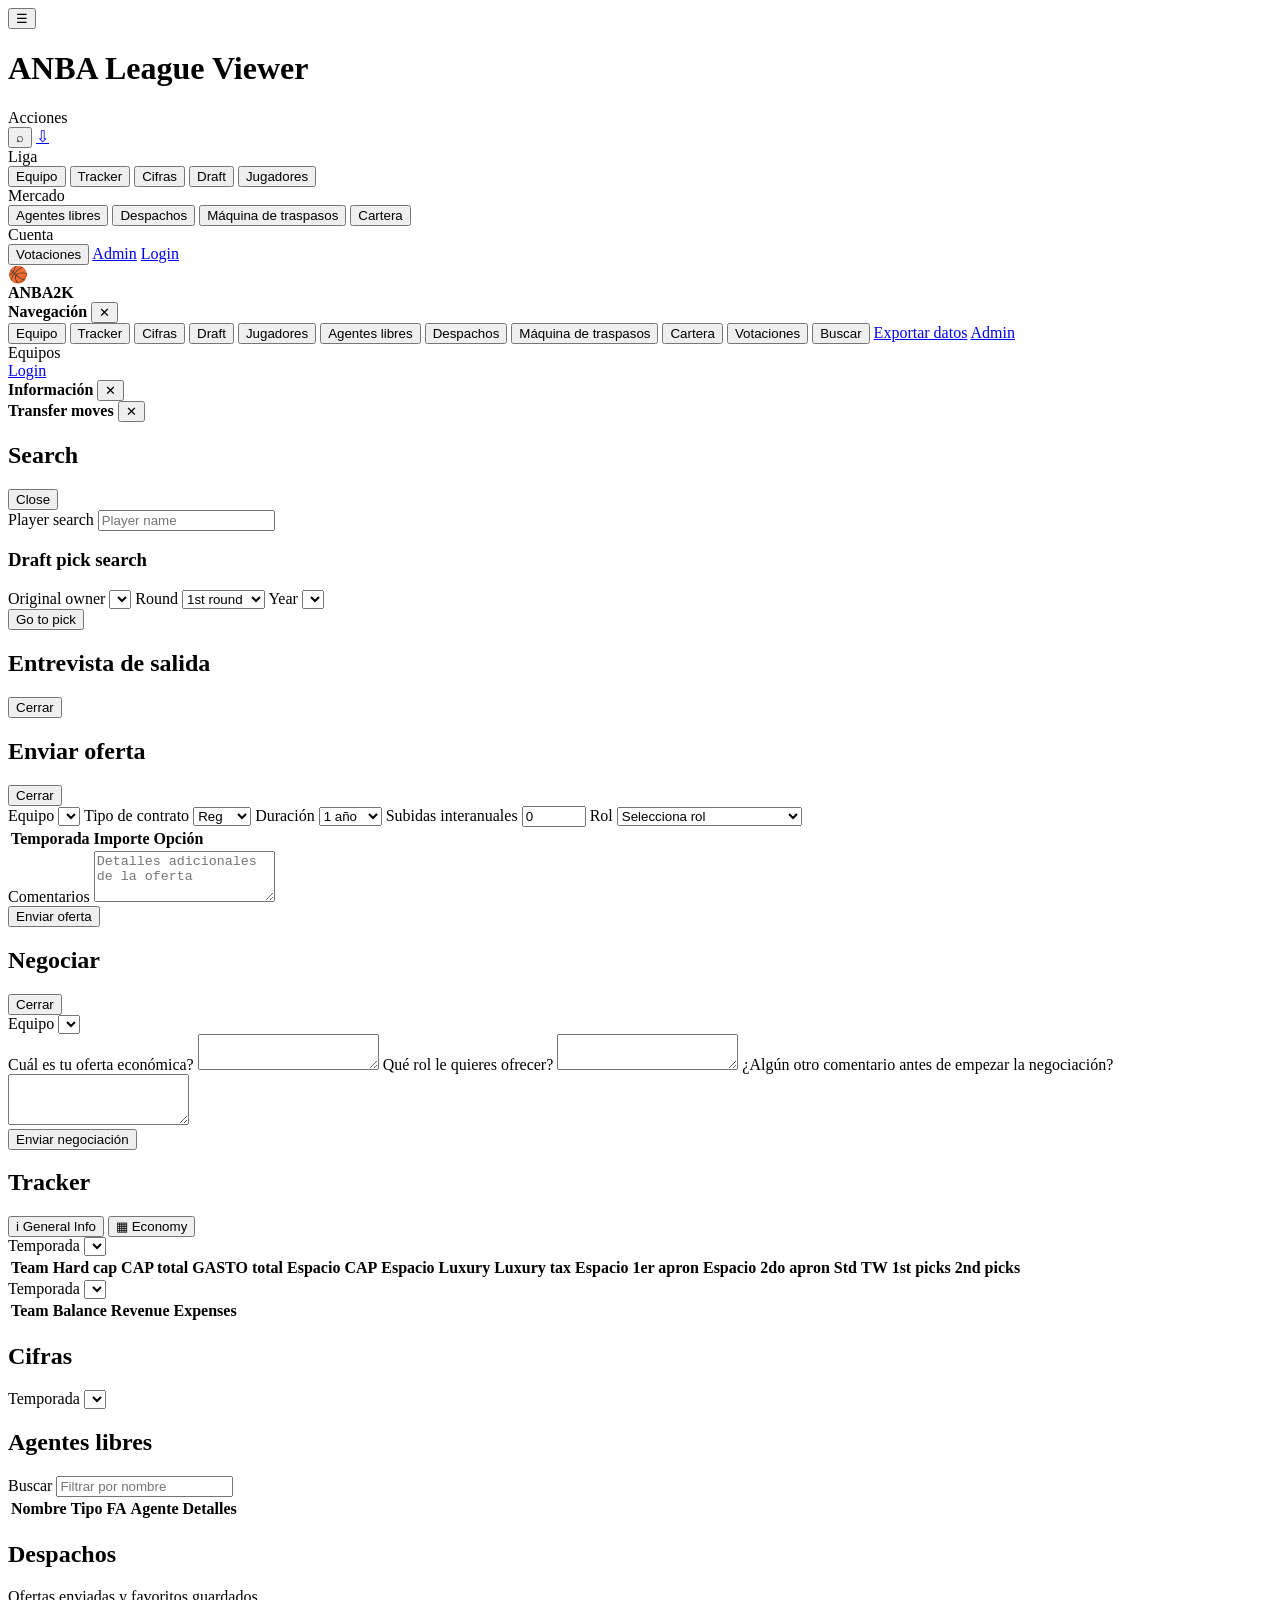
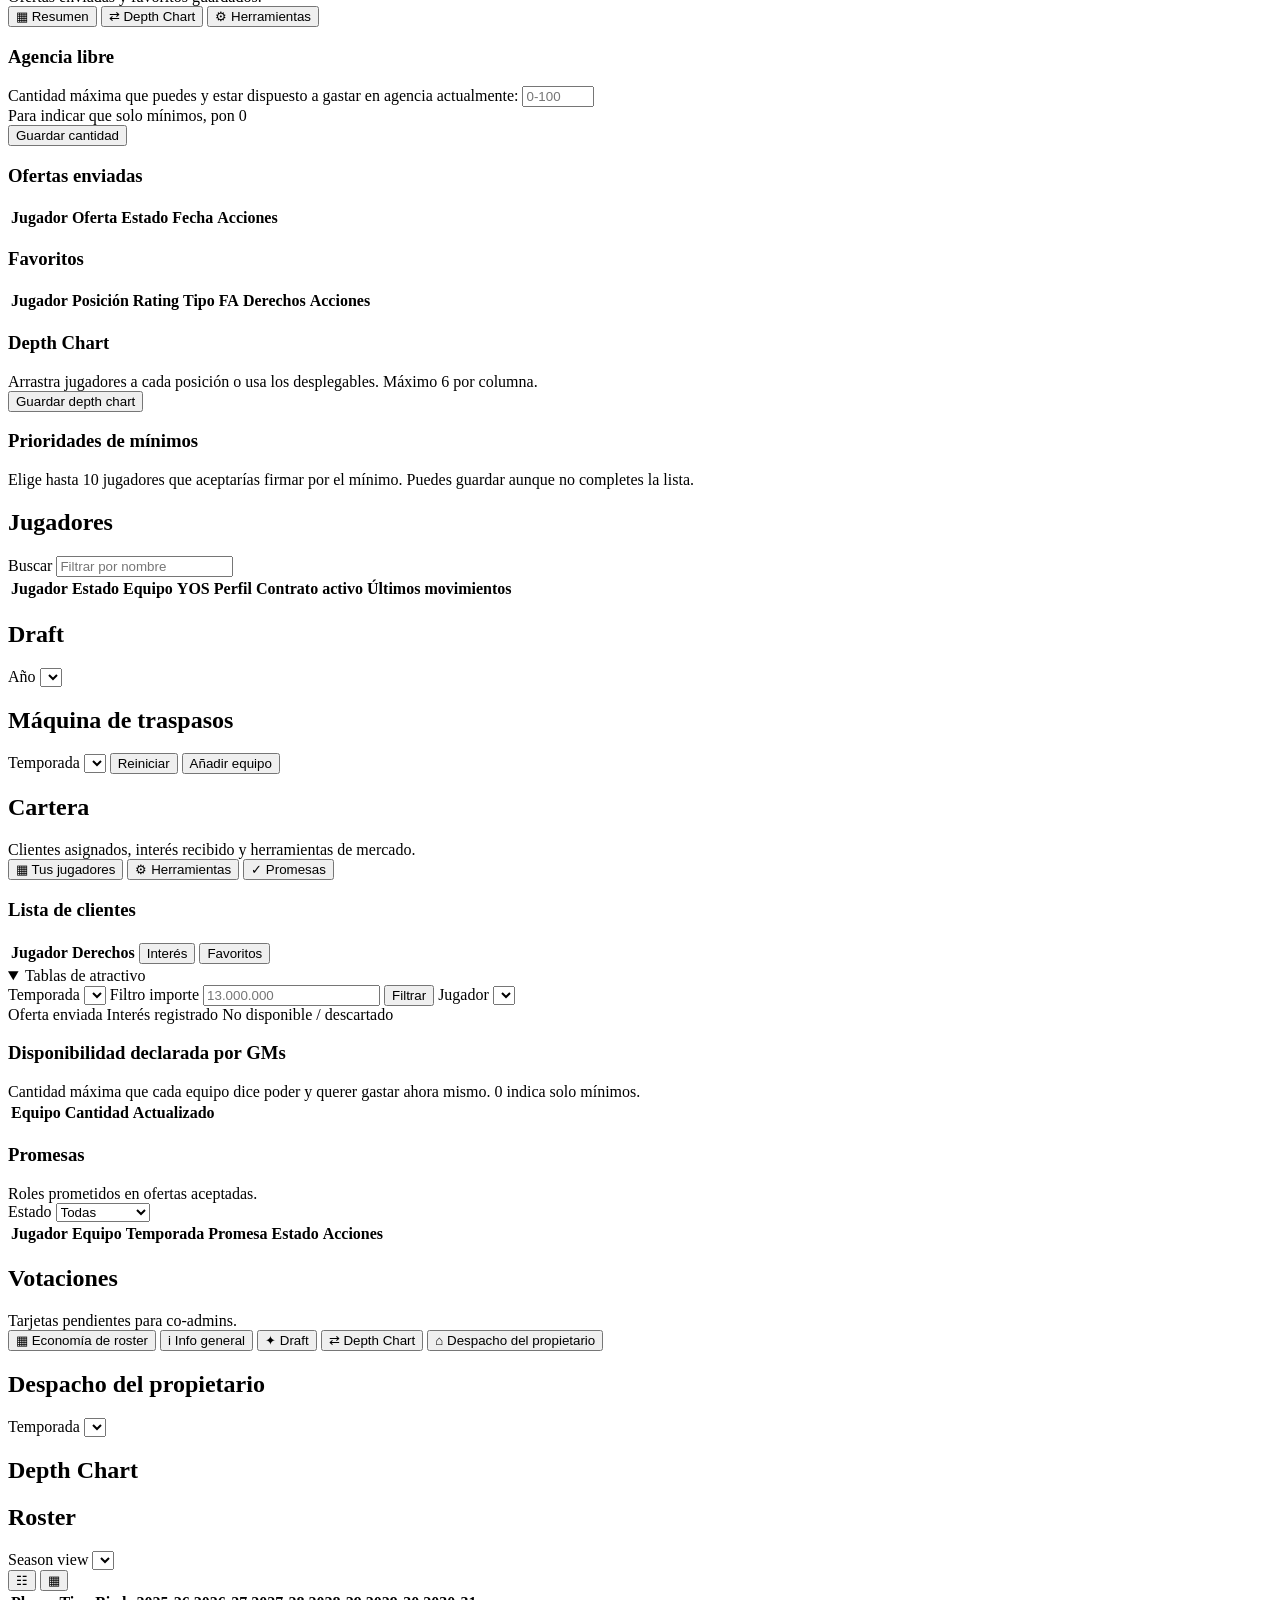
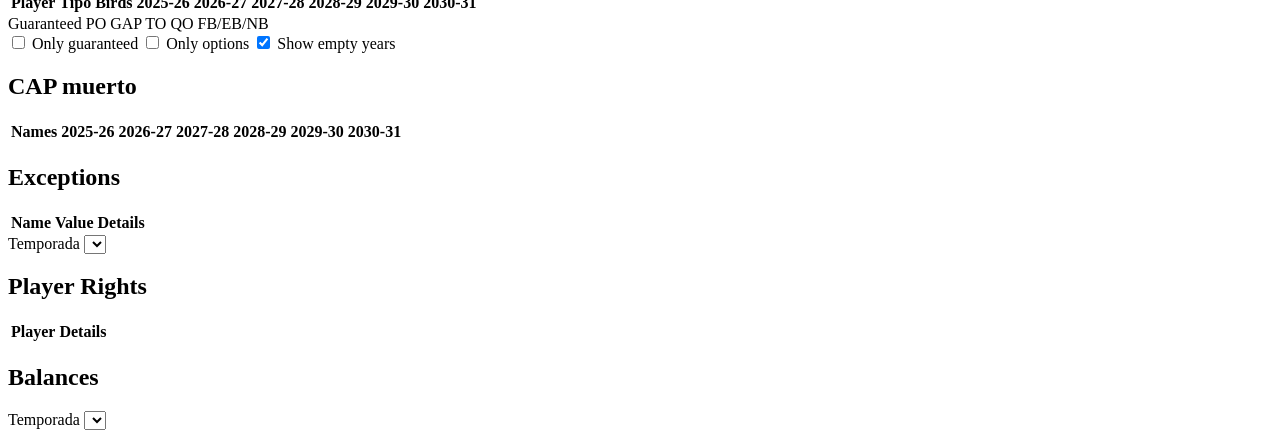
==== web/index.html @ e10dff44 "refactoring finish" ====
<!doctype html>
<html lang="en">
<head>
  <meta charset="utf-8">
  <meta name="viewport" content="width=device-width, initial-scale=1">
  <title>ANBA League Viewer</title>
  <link rel="icon" href="data:image/svg+xml,%3Csvg xmlns='http://www.w3.org/2000/svg' viewBox='0 0 64 64'%3E%3Crect width='64' height='64' rx='12' fill='%23111827'/%3E%3Ctext x='50%25' y='54%25' dominant-baseline='middle' text-anchor='middle' font-family='Arial' font-size='28' font-weight='700' fill='white'%3EAN%3C/text%3E%3C/svg%3E">
  <link rel="stylesheet" href="/styles.css?v=20260703a">
</head>
<body class="app-layout">
  <header>
    <button id="mobileMenuBtn" class="mobile-icon-btn" type="button" aria-label="Open navigation menu" title="Menu">☰</button>
    <div class="page-title-wrap">
      <button id="mobilePrevTeamBtn" class="team-nav-btn mobile-team-nav-btn" type="button" aria-label="Previous team" title="Previous team" hidden>&lsaquo;</button>
      <div class="page-title-text">
        <h1 id="pageTitle">ANBA League Viewer</h1>
        <div id="pageSubtitle" class="page-subtitle section-hidden"></div>
      </div>
      <button id="mobileNextTeamBtn" class="team-nav-btn mobile-team-nav-btn" type="button" aria-label="Next team" title="Next team" hidden>&rsaquo;</button>
    </div>
    <button id="mobileInfoBtn" class="mobile-icon-btn" type="button" aria-label="Team status information" title="Info" hidden>i</button>
    <nav class="controls sidebar-nav" aria-label="Main navigation">
      <div id="capStatusPills" class="top-status-wrap"></div>
      <div class="sidebar-section sidebar-quick-section">
        <div class="sidebar-section-label">Acciones</div>
        <div class="sidebar-quick-actions">
          <button id="openLocatorBtn" class="sidebar-icon-btn" type="button" aria-label="Search players and draft picks" title="Search">⌕</button>
          <a id="downloadLeagueExportBtn" class="sidebar-icon-btn" href="/api/export/league.xlsx" aria-label="Export league spreadsheet" title="Export league spreadsheet" download>⇩</a>
        </div>
      </div>
      <div class="sidebar-section">
        <div class="sidebar-section-label">Liga</div>
        <button id="teamHomeBtn" class="sidebar-nav-item" type="button" data-nav-view="team">Equipo</button>
        <button id="trackerHomeBtn" class="sidebar-nav-item" type="button" data-nav-view="tracker">Tracker</button>
        <button id="figuresHomeBtn" class="sidebar-nav-item" type="button" data-nav-view="figures">Cifras</button>
        <button id="draftHomeBtn" class="sidebar-nav-item" type="button" data-nav-view="draft-order">Draft</button>
        <button id="leaguePlayersHomeBtn" class="sidebar-nav-item" type="button" data-nav-view="league-players">Jugadores</button>
      </div>
      <div class="sidebar-section">
        <div class="sidebar-section-label">Mercado</div>
        <button id="freeAgentsHomeBtn" class="sidebar-nav-item" type="button" data-nav-view="free-agents">Agentes libres</button>
        <button id="gmOfficeHomeBtn" class="sidebar-nav-item section-hidden" type="button" data-nav-view="gm-office">Despachos</button>
        <button id="tradeMachineHomeBtn" class="sidebar-nav-item" type="button" data-nav-view="trade-machine">Máquina de traspasos</button>
        <button id="walletHomeBtn" class="sidebar-nav-item section-hidden" type="button" data-nav-view="wallet">Cartera</button>
      </div>
      <div class="sidebar-section sidebar-account-section">
        <div class="sidebar-section-label">Cuenta</div>
        <button id="coadminVotesHomeBtn" class="sidebar-nav-item section-hidden" type="button" data-nav-view="coadmin-votes">
          Votaciones <span id="coadminVotesBadge" class="nav-badge" hidden>0</span>
        </button>
        <a id="adminLink" href="/admin" class="ghost-link sidebar-nav-item">Admin</a>
        <a id="loginLink" href="/login" class="ghost-link sidebar-nav-item">Login</a>
      </div>
      <div class="sidebar-footer">
        <span id="authBadge"></span>
        <button id="logoutBtn" class="danger sidebar-nav-item" hidden>Logout</button>
      </div>
    </nav>
  </header>
  <div id="mobileSidebarBackdrop" class="mobile-sidebar-backdrop section-hidden" aria-hidden="true">
    <aside id="mobileSidebar" class="mobile-sidebar" aria-label="Navigation menu">
      <div class="mobile-sidebar-brand">
        <div class="mobile-sidebar-brand-mark" aria-hidden="true">🏀</div>
        <div class="mobile-sidebar-brand-text">
          <strong>ANBA<span>2K</span></strong>
        </div>
      </div>
      <div class="mobile-sidebar-head">
        <strong>Navegación</strong>
        <button id="mobileSidebarCloseBtn" class="mobile-icon-btn" type="button" aria-label="Close menu" title="Close">✕</button>
      </div>
      <div class="mobile-sidebar-links">
        <button id="mobileTeamHomeBtn" type="button" class="mobile-nav-btn" data-icon="⌂" data-nav-view="team">Equipo</button>
        <button id="mobileTrackerBtn" type="button" class="mobile-nav-btn" data-icon="▥" data-nav-view="tracker">Tracker</button>
        <button id="mobileFiguresBtn" type="button" class="mobile-nav-btn" data-icon="▦" data-nav-view="figures">Cifras</button>
        <button id="mobileDraftBtn" type="button" class="mobile-nav-btn" data-icon="◈" data-nav-view="draft-order">Draft</button>
        <button id="mobileLeaguePlayersBtn" type="button" class="mobile-nav-btn" data-icon="◎" data-nav-view="league-players">Jugadores</button>
        <button id="mobileFreeAgentsBtn" type="button" class="mobile-nav-btn" data-icon="○" data-nav-view="free-agents">Agentes libres</button>
        <button id="mobileGmOfficeBtn" type="button" class="mobile-nav-btn section-hidden" data-icon="♡" data-nav-view="gm-office">Despachos</button>
        <button id="mobileTradeMachineBtn" type="button" class="mobile-nav-btn" data-icon="⇄" data-nav-view="trade-machine">Máquina de traspasos</button>
        <button id="mobileWalletBtn" type="button" class="mobile-nav-btn section-hidden" data-icon="▣" data-nav-view="wallet">Cartera</button>
        <button id="mobileCoadminVotesBtn" type="button" class="mobile-nav-btn section-hidden" data-icon="★" data-nav-view="coadmin-votes">Votaciones <span id="mobileCoadminVotesBadge" class="nav-badge" hidden>0</span></button>
        <button id="mobileLocatorBtn" type="button" class="mobile-nav-btn" data-icon="⌕">Buscar</button>
        <a id="mobileExportLink" href="/api/export/league.xlsx" class="mobile-nav-link" data-icon="⇩" download>Exportar datos</a>
        <a id="mobileAdminLink" href="/admin" class="mobile-nav-link" data-icon="⚙">Admin</a>
      </div>
      <div class="mobile-sidebar-team-title">Equipos</div>
      <div id="mobileTeamGrid" class="mobile-team-grid"></div>
      <div class="mobile-sidebar-auth">
        <a id="mobileLoginLink" href="/login" class="mobile-nav-link mobile-auth-link" data-icon="→">Login</a>
        <button id="mobileLogoutBtn" type="button" class="danger mobile-nav-btn mobile-auth-link" data-icon="↗" hidden>Logout</button>
      </div>
    </aside>
  </div>
  <div id="mobileInfoBackdrop" class="mobile-sidebar-backdrop section-hidden" aria-hidden="true">
    <aside class="mobile-sidebar mobile-info-panel" aria-label="Team status information">
      <div class="mobile-sidebar-head">
        <strong>Información</strong>
        <button id="mobileInfoCloseBtn" class="mobile-icon-btn" type="button" aria-label="Close information" title="Close">✕</button>
      </div>
      <div id="mobileInfoList" class="mobile-info-list"></div>
    </aside>
  </div>
  <div id="moveLogBackdrop" class="mobile-sidebar-backdrop section-hidden" aria-hidden="true">
    <aside class="mobile-sidebar mobile-info-panel move-log-panel" aria-label="Transfer move log">
      <div class="mobile-sidebar-head">
        <strong id="moveLogTitle">Transfer moves</strong>
        <button id="moveLogCloseBtn" class="mobile-icon-btn" type="button" aria-label="Close transfer move log" title="Close">✕</button>
      </div>
      <div id="moveLogList" class="mobile-info-list move-log-list"></div>
    </aside>
  </div>
  <div id="locatorModal" class="modal-backdrop section-hidden" role="dialog" aria-modal="true" aria-labelledby="locatorModalTitle">
    <div class="modal-card locator-modal">
      <div class="modal-header">
        <h2 id="locatorModalTitle">Search</h2>
        <button id="locatorCloseBtn" type="button" class="danger">Close</button>
      </div>
      <div class="locator-content">
        <label class="locator-search-label" for="locatorSearchInput">Player search</label>
        <input id="locatorSearchInput" class="locator-search-input" type="search" autocomplete="off" placeholder="Player name">
        <div id="locatorResults" class="locator-results"></div>
        <div class="locator-draft-panel">
          <h3>Draft pick search</h3>
          <div class="locator-draft-grid">
            <label for="locatorDraftOwner">Original owner</label>
            <select id="locatorDraftOwner"></select>
            <label for="locatorDraftRound">Round</label>
            <select id="locatorDraftRound">
              <option value="1st">1st round</option>
              <option value="2nd">2nd round</option>
            </select>
            <label for="locatorDraftYear">Year</label>
            <select id="locatorDraftYear"></select>
          </div>
          <div class="locator-draft-actions">
            <button id="locatorDraftGoBtn" type="button">Go to pick</button>
            <div id="locatorDraftStatus" class="locator-status" aria-live="polite"></div>
          </div>
        </div>
      </div>
    </div>
  </div>
  <div id="ownerExitModal" class="modal-backdrop section-hidden" role="dialog" aria-modal="true" aria-labelledby="ownerExitModalTitle">
    <div class="modal-card owner-exit-modal">
      <div class="modal-header">
        <h2 id="ownerExitModalTitle">Entrevista de salida</h2>
        <button id="ownerExitCloseBtn" type="button" class="danger">Cerrar</button>
      </div>
      <div id="ownerExitModalContent" class="owner-exit-modal-content"></div>
    </div>
  </div>
  <div id="freeAgentOfferModal" class="modal-backdrop section-hidden" role="dialog" aria-modal="true" aria-labelledby="freeAgentOfferTitle">
    <div class="modal-card free-agent-action-modal">
      <div class="modal-header">
        <h2 id="freeAgentOfferTitle">Enviar oferta</h2>
        <button id="freeAgentOfferCloseBtn" type="button" class="danger">Cerrar</button>
      </div>
      <div class="free-agent-action-summary" id="freeAgentOfferSummary"></div>
      <div class="sign-free-agent-grid">
        <label for="freeAgentOfferTeam">Equipo</label>
        <select id="freeAgentOfferTeam"></select>
        <label for="freeAgentOfferType">Tipo de contrato</label>
        <select id="freeAgentOfferType">
          <option value="Reg">Reg</option>
          <option value="Min">Min</option>
          <option value="Max">Max</option>
          <option value="Mid">Mid</option>
          <option value="TMid">TMid</option>
          <option value="Bi">Bi</option>
          <option value="Room">Room</option>
          <option value="TW">TW</option>
          <option value="R">R</option>
          <option value="R(2)">R(2)</option>
          <option value="E10">E10</option>
        </select>
        <label for="freeAgentOfferYears">Duración</label>
        <select id="freeAgentOfferYears">
          <option value="1">1 año</option>
          <option value="2">2 años</option>
          <option value="3">3 años</option>
          <option value="4">4 años</option>
          <option value="5">5 años</option>
        </select>
        <label for="freeAgentOfferRaisePct">Subidas interanuales</label>
        <input id="freeAgentOfferRaisePct" type="number" min="-8" max="8" step="0.5" value="0">
        <label for="freeAgentOfferRole">Rol</label>
        <select id="freeAgentOfferRole">
          <option value="">Selecciona rol</option>
          <option value="Titular">Titular</option>
          <option value="Sexto hombre">Sexto hombre</option>
          <option value="Minutos de rotación (10-20)">Minutos de rotación (10-20)</option>
          <option value="Minutos de rotación (0-9)">Minutos de rotación (0-9)</option>
          <option value="Fuera de la rotación">Fuera de la rotación</option>
        </select>
      </div>
      <div class="table-wrap sign-free-agent-years-wrap">
        <table id="freeAgentOfferYearsTable">
          <thead>
            <tr>
              <th>Temporada</th>
              <th>Importe</th>
              <th>Opción</th>
            </tr>
          </thead>
          <tbody></tbody>
        </table>
      </div>
      <div id="freeAgentOfferValidation" class="offer-validation-alert section-hidden" role="alert"></div>
      <label class="free-agent-action-notes" for="freeAgentOfferNotes">
        <span>Comentarios</span>
        <textarea id="freeAgentOfferNotes" rows="3" placeholder="Detalles adicionales de la oferta"></textarea>
      </label>
      <div id="freeAgentOfferStatus" class="locator-status" aria-live="polite"></div>
      <div class="trade-actions">
        <button id="freeAgentOfferSubmitBtn" type="button">Enviar oferta</button>
      </div>
    </div>
  </div>
  <div id="freeAgentNegotiateModal" class="modal-backdrop section-hidden" role="dialog" aria-modal="true" aria-labelledby="freeAgentNegotiateTitle">
    <div class="modal-card free-agent-action-modal">
      <div class="modal-header">
        <h2 id="freeAgentNegotiateTitle">Negociar</h2>
        <button id="freeAgentNegotiateCloseBtn" type="button" class="danger">Cerrar</button>
      </div>
      <div class="free-agent-action-summary" id="freeAgentNegotiateSummary"></div>
      <div class="sign-free-agent-grid">
        <label for="freeAgentNegotiateTeam">Equipo</label>
        <select id="freeAgentNegotiateTeam"></select>
      </div>
      <label class="free-agent-action-notes" for="freeAgentNegotiateEconomic">
        <span>Cuál es tu oferta económica?</span>
        <textarea id="freeAgentNegotiateEconomic" rows="2"></textarea>
      </label>
      <label class="free-agent-action-notes" for="freeAgentNegotiateRole">
        <span>Qué rol le quieres ofrecer?</span>
        <textarea id="freeAgentNegotiateRole" rows="2"></textarea>
      </label>
      <label class="free-agent-action-notes" for="freeAgentNegotiateComments">
        <span>¿Algún otro comentario antes de empezar la negociación?</span>
        <textarea id="freeAgentNegotiateComments" rows="3"></textarea>
      </label>
      <div id="freeAgentNegotiateStatus" class="locator-status" aria-live="polite"></div>
      <div class="trade-actions">
        <button id="freeAgentNegotiateSubmitBtn" type="button">Enviar negociación</button>
      </div>
    </div>
  </div>
  <section class="team-strip-section">
    <div class="page-shell">
      <div class="team-strip-nav">
        <button id="desktopPrevTeamBtn" class="team-nav-btn team-strip-nav-btn" type="button" aria-label="Previous team" title="Previous team" hidden>&lsaquo;</button>
        <div id="teamStrip" class="team-strip" aria-label="Team selector"></div>
        <button id="desktopNextTeamBtn" class="team-nav-btn team-strip-nav-btn" type="button" aria-label="Next team" title="Next team" hidden>&rsaquo;</button>
      </div>
    </div>
  </section>
  <main class="page-shell">
    <section id="gmNotificationsPanel" class="gm-notifications-panel section-hidden" aria-live="polite"></section>
    <section id="trackerSection">
      <h2>Tracker</h2>
      <nav id="trackerTabs" class="team-tabs tracker-tabs" role="tablist" aria-label="Tracker sections">
        <button type="button" class="team-tab-btn tracker-tab-btn is-active" data-tracker-tab="general" role="tab" aria-selected="true">
          <span class="team-tab-icon" aria-hidden="true">i</span>
          <span>General Info</span>
        </button>
        <button type="button" class="team-tab-btn tracker-tab-btn" data-tracker-tab="economy" role="tab" aria-selected="false">
          <span class="team-tab-icon" aria-hidden="true">▦</span>
          <span>Economy</span>
        </button>
      </nav>
      <div id="trackerGeneralPanel" class="tracker-tab-panel">
        <div class="section-actions tracker-toolbar">
          <label class="season-view-control" for="trackerSeasonSelect">
            <span>Temporada</span>
            <select id="trackerSeasonSelect"></select>
          </label>
        </div>
        <div class="table-wrap">
          <table id="trackerTable">
            <thead>
              <tr>
                <th data-sort="team_code">Team</th>
                <th data-sort="apron_hard_cap">Hard cap</th>
                <th data-sort="cap_total" title="CAP TOTAL incluye: salarios de jugadores, CAP muerto, retirados bajo contrato, cap holds activos y, en modo agencia libre, el Open Roster Spot Cap Hold si el equipo no llega a 12 huecos computables. Cuando el modo agencia libre está desactivado, si el equipo queda por debajo del Salary Floor, el CAP TOTAL sube hasta ese mínimo. Excluye: cap holds renunciados, contratos Two-Way, cap holds Two-Way y contratos Exhibit 10.">CAP total</th>
                <th data-sort="gasto_total">GASTO total</th>
                <th data-sort="espacio_cap">Espacio CAP</th>
                <th data-sort="espacio_luxury">Espacio Luxury</th>
                <th data-sort="luxury_tax">Luxury tax</th>
                <th data-sort="espacio_1er_apron" title="Cuenta del APRON = Team Salary sin cap holds. Incluye salarios de jugadores, CAP muerto y el ajuste 0-1 YOS cuando aplica: si un jugador con 0 o 1 año de servicio firma como agente libre, cuenta como mínimo de 2 YOS si su salario queda por debajo. Excluye cap holds, Two-Way y Exhibit 10.">Espacio 1er apron</th>
                <th data-sort="espacio_2do_apron" title="Cuenta del APRON = Team Salary sin cap holds. Incluye salarios de jugadores, CAP muerto y el ajuste 0-1 YOS cuando aplica: si un jugador con 0 o 1 año de servicio firma como agente libre, cuenta como mínimo de 2 YOS si su salario queda por debajo. Excluye cap holds, Two-Way y Exhibit 10.">Espacio 2do apron</th>
                <th data-sort="roster_standard_count">Std</th>
                <th data-sort="roster_two_way_count">TW</th>
                <th data-sort="draft_first_count">1st picks</th>
                <th data-sort="draft_second_count">2nd picks</th>
              </tr>
            </thead>
            <tbody></tbody>
          </table>
        </div>
      </div>
      <div id="trackerEconomyPanel" class="tracker-tab-panel section-hidden">
        <div class="section-actions tracker-economy-toolbar">
          <label class="season-view-control" for="trackerEconomySeasonSelect">
            <span>Temporada</span>
            <select id="trackerEconomySeasonSelect"></select>
          </label>
        </div>
        <div class="table-wrap">
          <table id="trackerEconomyTable">
            <thead>
              <tr>
                <th data-sort="team_code">Team</th>
                <th data-sort="balance">Balance</th>
                <th data-sort="revenue">Revenue</th>
                <th data-sort="expenses">Expenses</th>
              </tr>
            </thead>
            <tbody></tbody>
          </table>
        </div>
      </div>
    </section>

    <section id="figuresSection" class="section-hidden">
      <div class="section-head figures-section-head">
        <div>
          <h2>Cifras</h2>
        </div>
        <div class="section-actions">
          <label class="season-view-control" for="figuresSeasonSelect">
            <span>Temporada</span>
            <select id="figuresSeasonSelect"></select>
          </label>
        </div>
      </div>
      <div id="figuresBoard" class="figures-board"></div>
    </section>

    <section id="freeAgentsSection" class="section-hidden">
      <h2>Agentes libres</h2>
      <div id="waiversPanel"></div>
      <div class="free-agent-toolbar">
        <label class="free-agent-search-control">
          <span>Buscar</span>
          <input id="freeAgentSearchInput" type="search" placeholder="Filtrar por nombre">
        </label>
      </div>
      <div id="freeAgentFilterBar" class="table-filter-bar" aria-label="Filtros de agentes libres"></div>
      <div class="table-wrap">
        <table id="freeAgentsTable">
          <thead>
            <tr>
              <th data-sort="name" data-free-agent-primary-sort="1">Nombre</th>
              <th data-sort="free_agent_type">Tipo FA</th>
              <th data-sort="agent">Agente</th>
              <th data-sort="notes">Detalles</th>
            </tr>
          </thead>
          <tbody></tbody>
        </table>
      </div>
    </section>

    <section id="gmOfficeSection" class="gm-office-section section-hidden">
      <div class="section-head">
        <div>
          <h2>Despachos</h2>
          <div id="gmOfficeSubtitle" class="section-subtitle">Ofertas enviadas y favoritos guardados.</div>
        </div>
      </div>
      <nav id="gmOfficeTabs" class="team-tabs gm-office-tabs" role="tablist" aria-label="Despachos">
        <button type="button" class="team-tab-btn is-active" data-gm-office-tab="overview" role="tab" aria-selected="true">
          <span class="team-tab-icon" aria-hidden="true">▦</span>
          <span>Resumen</span>
        </button>
        <button type="button" class="team-tab-btn" data-gm-office-tab="depth-chart" role="tab" aria-selected="false">
          <span class="team-tab-icon" aria-hidden="true">⇄</span>
          <span>Depth Chart</span>
        </button>
        <button type="button" class="team-tab-btn" data-gm-office-tab="tools" role="tab" aria-selected="false">
          <span class="team-tab-icon" aria-hidden="true">⚙</span>
          <span>Herramientas</span>
        </button>
      </nav>
      <div id="gmOfficeOverviewPanel" class="gm-office-tab-panel">
        <section class="gm-office-panel gm-office-spending-panel">
          <h3>Agencia libre</h3>
          <label class="gm-office-spending-control" for="gmOfficeSpendingLimitInput">
            <span>Cantidad máxima que puedes y estar dispuesto a gastar en agencia actualmente:</span>
            <input id="gmOfficeSpendingLimitInput" type="number" min="0" max="100" step="0.1" inputmode="decimal" placeholder="0-100">
          </label>
          <div class="gm-office-spending-note">Para indicar que solo mínimos, pon 0</div>
          <div class="gm-office-spending-actions">
            <button id="gmOfficeSpendingLimitSaveBtn" type="button">Guardar cantidad</button>
            <div id="gmOfficeSpendingLimitStatus" class="gm-office-status" aria-live="polite"></div>
          </div>
        </section>
        <section class="gm-office-panel">
          <h3>Ofertas enviadas</h3>
          <div id="gmOfficeOffersStatus" class="gm-office-status" aria-live="polite"></div>
          <div class="table-wrap">
            <table id="gmOfficeOffersTable" class="gm-office-table">
              <thead>
                <tr>
                  <th>Jugador</th>
                  <th>Oferta</th>
                  <th>Estado</th>
                  <th>Fecha</th>
                  <th>Acciones</th>
                </tr>
              </thead>
              <tbody></tbody>
            </table>
          </div>
        </section>
        <section class="gm-office-panel">
          <h3>Favoritos</h3>
          <div id="gmOfficeFavoritesStatus" class="gm-office-status" aria-live="polite"></div>
          <div class="table-wrap">
            <table id="gmOfficeFavoritesTable" class="gm-office-table">
              <thead>
                <tr>
                  <th>Jugador</th>
                  <th>Posición</th>
                  <th>Rating</th>
                  <th>Tipo FA</th>
                  <th>Derechos</th>
                  <th>Acciones</th>
                </tr>
              </thead>
              <tbody></tbody>
            </table>
          </div>
        </section>
      </div>
      <div id="gmOfficeDepthChartPanel" class="gm-office-tab-panel section-hidden">
        <section class="gm-office-panel">
          <div class="section-head compact">
            <div>
              <h3>Depth Chart</h3>
              <div class="section-subtitle">Arrastra jugadores a cada posición o usa los desplegables. Máximo 6 por columna.</div>
            </div>
            <div class="section-actions">
              <button id="gmOfficeDepthChartSaveBtn" type="button">Guardar depth chart</button>
            </div>
          </div>
          <div id="gmOfficeDepthChartStatus" class="gm-office-status" aria-live="polite"></div>
          <div id="gmOfficeDepthChartEditor"></div>
        </section>
      </div>
      <div id="gmOfficeToolsPanel" class="gm-office-tab-panel section-hidden">
        <section class="gm-office-panel">
          <div class="section-head compact">
            <div>
              <h3>Prioridades de mínimos</h3>
              <div class="section-subtitle">Elige hasta 10 jugadores que aceptarías firmar por el mínimo. Puedes guardar aunque no completes la lista.</div>
            </div>
          </div>
          <div id="gmOfficeMinimumTargetsStatus" class="gm-office-status" aria-live="polite"></div>
          <div id="gmOfficeMinimumTargetsEditor"></div>
        </section>
      </div>
    </section>

    <section id="leaguePlayersSection" class="section-hidden">
      <h2>Jugadores</h2>
      <div class="free-agent-toolbar">
        <label class="free-agent-search-control">
          <span>Buscar</span>
          <input id="leaguePlayerSearchInput" type="search" placeholder="Filtrar por nombre">
        </label>
      </div>
      <div id="leaguePlayerFilterBar" class="table-filter-bar" aria-label="Filtros de jugadores"></div>
      <div class="table-wrap">
        <table id="leaguePlayersTable">
          <thead>
            <tr>
              <th data-sort="name">Jugador</th>
              <th data-sort="status_label">Estado</th>
              <th data-sort="team_code">Equipo</th>
              <th data-sort="experience_years">YOS</th>
              <th>Perfil</th>
              <th data-sort="active_contract_summary">Contrato activo</th>
              <th>Últimos movimientos</th>
            </tr>
          </thead>
          <tbody></tbody>
        </table>
      </div>
    </section>

    <section id="draftOrderSection" class="draft-order-section section-hidden">
      <div class="section-head">
        <div>
          <h2>Draft</h2>
          <div id="draftOrderSubtitle" class="section-subtitle"></div>
        </div>
        <div class="section-actions">
          <label class="season-view-control" for="draftYearSelect">
            <span>Año</span>
            <select id="draftYearSelect"></select>
          </label>
        </div>
      </div>
      <div id="draftLivePanel" class="draft-live-panel section-hidden"></div>
      <div id="draftOrderBoard" class="draft-order-board"></div>
    </section>

    <section id="tradeMachineSection" class="trade-machine-section section-hidden">
      <div class="section-head trade-machine-head">
        <div>
          <h2>Máquina de traspasos</h2>
          <div id="tradeMachineStatus" class="trade-machine-status" aria-live="polite"></div>
        </div>
        <div class="section-actions trade-machine-actions">
          <label class="season-view-control" for="tradeMachineSeasonSelect">
            <span>Temporada</span>
            <select id="tradeMachineSeasonSelect"></select>
          </label>
          <button id="tradeMachineResetBtn" type="button">Reiniciar</button>
          <button id="tradeMachineAddTeamBtn" type="button">Añadir equipo</button>
        </div>
      </div>
      <div id="tradeMachineTeams" class="trade-machine-grid"></div>
      <aside id="tradeMachineResults" class="trade-machine-results" aria-live="polite"></aside>
    </section>

    <section id="walletSection" class="wallet-section section-hidden">
      <div class="section-head wallet-head">
        <div>
          <h2>Cartera</h2>
          <div class="section-subtitle">Clientes asignados, interés recibido y herramientas de mercado.</div>
        </div>
      </div>
      <nav id="walletTabs" class="team-tabs wallet-tabs" role="tablist" aria-label="Cartera">
        <button type="button" class="team-tab-btn wallet-tab-btn is-active" data-wallet-tab="clients" role="tab" aria-selected="true">
          <span class="team-tab-icon" aria-hidden="true">▦</span>
          <span>Tus jugadores</span>
        </button>
        <button type="button" class="team-tab-btn wallet-tab-btn" data-wallet-tab="tools" role="tab" aria-selected="false">
          <span class="team-tab-icon" aria-hidden="true">⚙</span>
          <span>Herramientas</span>
        </button>
        <button type="button" class="team-tab-btn wallet-tab-btn" data-wallet-tab="promises" role="tab" aria-selected="false">
          <span class="team-tab-icon" aria-hidden="true">✓</span>
          <span>Promesas</span>
        </button>
      </nav>
      <div id="walletClientsPanel" class="wallet-tab-panel">
        <section class="wallet-clients-panel">
          <div class="wallet-clients-head">
            <div>
              <h3>Lista de clientes</h3>
              <div id="walletAgentLabel" class="section-subtitle"></div>
            </div>
            <div id="walletClientsPaginationTop" class="wallet-pagination"></div>
          </div>
          <div id="walletClientsStatus" class="wallet-status" aria-live="polite"></div>
          <div class="table-wrap wallet-clients-wrap">
            <table id="walletClientsTable" class="wallet-clients-table">
              <thead>
                <tr>
                  <th>Jugador</th>
                  <th>Derechos</th>
                  <th><button type="button" class="wallet-sort-btn" data-wallet-sort="interest_count">Interés</button></th>
                  <th><button type="button" class="wallet-sort-btn" data-wallet-sort="favorite_count">Favoritos</button></th>
                </tr>
              </thead>
              <tbody></tbody>
            </table>
          </div>
          <div id="walletClientsPaginationBottom" class="wallet-pagination"></div>
        </section>
      </div>
      <div id="walletToolsPanel" class="wallet-tab-panel wallet-tools-panel section-hidden">
        <details class="wallet-match-tool wallet-appeal-tool" open>
          <summary>Tablas de atractivo</summary>
          <div class="section-actions wallet-actions">
            <label class="season-view-control" for="walletSeasonSelect">
              <span>Temporada</span>
              <select id="walletSeasonSelect"></select>
            </label>
            <label class="wallet-amount-control" for="walletAmountInput">
              <span>Filtro importe</span>
              <input id="walletAmountInput" type="text" inputmode="decimal" placeholder="13.000.000">
            </label>
            <button id="walletSearchBtn" type="button">Filtrar</button>
            <label class="season-view-control" for="walletAppealPlayerSelect">
              <span>Jugador</span>
              <select id="walletAppealPlayerSelect"></select>
            </label>
            <div class="wallet-appeal-legend" aria-label="Leyenda">
              <span class="wallet-appeal-legend-item wallet-appeal-legend-item--offer">Oferta enviada</span>
              <span class="wallet-appeal-legend-item wallet-appeal-legend-item--interest">Interés registrado</span>
              <span class="wallet-appeal-legend-item wallet-appeal-legend-item--blocked">No disponible / descartado</span>
            </div>
          </div>
          <div id="walletStatus" class="wallet-status" aria-live="polite"></div>
          <div id="walletAppealStatus" class="wallet-status" aria-live="polite"></div>
          <div class="table-wrap wallet-appeal-wrap">
            <table id="walletAppealTable" class="wallet-clients-table wallet-appeal-table">
              <thead></thead>
              <tbody></tbody>
            </table>
          </div>
        </details>
        <section class="wallet-clients-panel wallet-spending-panel">
          <div class="wallet-clients-head">
            <div>
              <h3>Disponibilidad declarada por GMs</h3>
              <div class="section-subtitle">Cantidad máxima que cada equipo dice poder y querer gastar ahora mismo. 0 indica solo mínimos.</div>
            </div>
          </div>
          <div class="table-wrap wallet-clients-wrap">
            <table id="walletSpendingLimitsTable" class="wallet-clients-table wallet-spending-table">
              <thead>
                <tr>
                  <th>Equipo</th>
                  <th>Cantidad</th>
                  <th>Actualizado</th>
                </tr>
              </thead>
              <tbody></tbody>
            </table>
          </div>
        </section>
      </div>
      <div id="walletPromisesPanel" class="wallet-tab-panel section-hidden">
        <section class="wallet-clients-panel wallet-promises-panel">
          <div class="wallet-clients-head">
            <div>
              <h3>Promesas</h3>
              <div class="section-subtitle">Roles prometidos en ofertas aceptadas.</div>
            </div>
            <label class="season-view-control" for="walletPromiseStatusFilter">
              <span>Estado</span>
              <select id="walletPromiseStatusFilter">
                <option value="all">Todas</option>
                <option value="pending">Pendientes</option>
                <option value="fulfilled">Cumplidas</option>
                <option value="broken">Incumplidas</option>
              </select>
            </label>
          </div>
          <div id="walletPromisesStatus" class="wallet-status" aria-live="polite"></div>
          <div class="table-wrap wallet-clients-wrap">
            <table id="walletPromisesTable" class="wallet-clients-table wallet-promises-table">
              <thead>
                <tr>
                  <th>Jugador</th>
                  <th>Equipo</th>
                  <th>Temporada</th>
                  <th>Promesa</th>
                  <th>Estado</th>
                  <th>Acciones</th>
                </tr>
              </thead>
              <tbody></tbody>
            </table>
          </div>
        </section>
      </div>
    </section>

    <section id="coadminVotesSection" class="coadmin-votes-section section-hidden">
      <div class="section-head">
        <div>
          <h2>Votaciones</h2>
          <div id="coadminVotesSubtitle" class="section-subtitle">Tarjetas pendientes para co-admins.</div>
        </div>
      </div>
      <div id="coadminVotesBoard" class="coadmin-votes-board"></div>
    </section>

    <nav id="teamTabs" class="team-tabs section-hidden" role="tablist" aria-label="Team sections">
      <button type="button" class="team-tab-btn" data-team-tab="economy" role="tab" aria-selected="true">
        <span class="team-tab-icon" aria-hidden="true">▦</span>
        <span>Economía de roster</span>
      </button>
      <button type="button" class="team-tab-btn" data-team-tab="general" role="tab" aria-selected="false">
        <span class="team-tab-icon" aria-hidden="true">i</span>
        <span>Info general</span>
      </button>
      <button type="button" class="team-tab-btn" data-team-tab="draft" role="tab" aria-selected="false">
        <span class="team-tab-icon" aria-hidden="true">✦</span>
        <span>Draft</span>
      </button>
      <button type="button" class="team-tab-btn" data-team-tab="depth-chart" role="tab" aria-selected="false">
        <span class="team-tab-icon" aria-hidden="true">⇄</span>
        <span>Depth Chart</span>
      </button>
      <button type="button" class="team-tab-btn" data-team-tab="owner-office" role="tab" aria-selected="false">
        <span class="team-tab-icon" aria-hidden="true">⌂</span>
        <span>Despacho del propietario</span>
      </button>
    </nav>

    <section id="teamMeta" class="cards team-summary-grid"></section>

    <section id="ownerOfficeSection" class="owner-office-section section-hidden">
      <div class="section-head">
        <div>
          <h2>Despacho del propietario</h2>
          <div id="ownerOfficeSubtitle" class="section-subtitle"></div>
        </div>
        <div class="section-actions">
          <label class="season-view-control" for="ownerOfficeSeasonSelect">
            <span>Temporada</span>
            <select id="ownerOfficeSeasonSelect"></select>
          </label>
        </div>
      </div>
      <div id="ownerOfficeContent"></div>
    </section>

    <section id="depthChartSection" class="depth-chart-section section-hidden">
      <div class="section-head">
        <div>
          <h2>Depth Chart</h2>
          <div id="depthChartSubtitle" class="section-subtitle"></div>
        </div>
      </div>
      <div id="depthChartContent"></div>
    </section>

    <section id="rosterSection" class="guest-roster-section">
      <div class="section-head">
        <div class="roster-title-wrap">
          <h2>Roster</h2>
          <span id="rosterTitleCount" class="roster-title-count"></span>
        </div>
        <div class="section-actions">
          <label class="season-view-control" for="seasonViewSelect">
            <span>Season view</span>
            <select id="seasonViewSelect" data-season-view-select></select>
          </label>
          <div class="roster-view-toggle" role="group" aria-label="Roster view selector">
            <button id="rosterViewListBtn" type="button" class="roster-view-btn" data-view="list" title="List view" aria-label="List view">
              <span aria-hidden="true">☷</span>
            </button>
            <button id="rosterViewCardsBtn" type="button" class="roster-view-btn" data-view="cards" title="Card view" aria-label="Card view">
              <span aria-hidden="true">▦</span>
            </button>
          </div>
        </div>
      </div>
      <div id="rosterTableWrap" class="table-wrap">
        <table id="playersTable">
          <colgroup>
            <col class="col-meta-name">
            <col class="col-meta-type">
            <col class="col-meta-years">
            <col class="col-season">
            <col class="col-season">
            <col class="col-season">
            <col class="col-season">
            <col class="col-season">
            <col class="col-season">
          </colgroup>
          <thead>
            <tr>
              <th data-sort="name" data-sort-mode="player-cycle">Player</th>
              <th data-sort="bird_rights">Tipo</th>
              <th data-sort="years_left">Birds</th>
              <th data-sort="salary_2025_num">2025-26</th>
              <th data-sort="salary_2026_num">2026-27</th>
              <th data-sort="salary_2027_num">2027-28</th>
              <th data-sort="salary_2028_num">2028-29</th>
              <th data-sort="salary_2029_num">2029-30</th>
              <th data-sort="salary_2030_num">2030-31</th>
            </tr>
          </thead>
          <tbody></tbody>
          <tfoot></tfoot>
        </table>
      </div>
      <div id="playersCards" class="players-cards-grid section-hidden"></div>
      <div class="roster-toolbar">
        <div class="roster-legend" aria-label="Contract legend">
          <span class="legend-item"><span class="legend-swatch legend-swatch--guaranteed"></span>Guaranteed</span>
          <span class="legend-item"><span class="legend-swatch legend-swatch--po"></span>PO</span>
          <span class="legend-item"><span class="legend-swatch legend-swatch--gap"></span>GAP</span>
          <span class="legend-item"><span class="legend-swatch legend-swatch--to"></span>TO</span>
          <span class="legend-item"><span class="legend-swatch legend-swatch--qo"></span>QO</span>
          <span class="legend-item"><span class="legend-swatch legend-swatch--tag"></span>FB/EB/NB</span>
        </div>
        <div class="roster-filters">
          <label><input type="checkbox" id="filterGuaranteedOnly"> Only guaranteed</label>
          <label><input type="checkbox" id="filterOptionsOnly"> Only options</label>
          <label><input type="checkbox" id="filterShowEmptyYears" checked> Show empty years</label>
        </div>
      </div>
    </section>

    <section id="deadContractsSection" class="guest-dead-contracts-section">
      <h2>CAP muerto</h2>
      <div class="table-wrap">
        <table id="deadContractsTable">
          <colgroup>
            <col class="col-meta-name">
            <col class="col-meta-type">
            <col class="col-meta-years">
            <col class="col-season">
            <col class="col-season">
            <col class="col-season">
            <col class="col-season">
            <col class="col-season">
            <col class="col-season">
          </colgroup>
          <thead>
            <tr>
              <th data-sort="label" colspan="3">Names</th>
              <th data-sort="salary_2025_num">2025-26</th>
              <th data-sort="salary_2026_num">2026-27</th>
              <th data-sort="salary_2027_num">2027-28</th>
              <th data-sort="salary_2028_num">2028-29</th>
              <th data-sort="salary_2029_num">2029-30</th>
              <th data-sort="salary_2030_num">2030-31</th>
            </tr>
          </thead>
          <tbody></tbody>
        </table>
      </div>
    </section>

    <section id="exceptionsSection" class="guest-exceptions-section">
      <h2>Exceptions</h2>
      <div id="exceptionEstimatePanel" class="exception-estimate-panel"></div>
      <div class="table-wrap">
        <table id="exceptionsTable">
          <colgroup>
            <col class="col-meta-name">
            <col class="col-season">
            <col class="col-details">
          </colgroup>
          <thead>
            <tr>
              <th data-sort="label">Name</th>
              <th data-sort="amount_num">Value</th>
              <th data-sort="detail">Details</th>
            </tr>
          </thead>
          <tbody></tbody>
        </table>
      </div>
    </section>

    <section id="assetsSection" class="team-tab-draft-section">
      <div class="section-head">
        <div></div>
        <div class="section-actions">
          <label class="season-view-control" for="draftSeasonViewSelect">
            <span>Temporada</span>
            <select id="draftSeasonViewSelect" data-season-view-select></select>
          </label>
        </div>
      </div>
      <div id="draftAssetsBoard" class="draft-assets-board"></div>
    </section>

    <section id="playerRightsSection">
      <h2>Player Rights</h2>
      <div class="table-wrap">
        <table id="playerRightsTable">
          <colgroup>
            <col class="col-meta-name">
            <col>
          </colgroup>
          <thead>
            <tr>
              <th data-sort="label">Player</th>
              <th data-sort="detail">Details</th>
            </tr>
          </thead>
          <tbody></tbody>
        </table>
      </div>
    </section>

    <section id="importantFiguresSection">
      <div class="section-head">
        <h2>Balances</h2>
        <div class="section-actions">
          <label class="season-view-control" for="generalSeasonViewSelect">
            <span>Temporada</span>
            <select id="generalSeasonViewSelect" data-season-view-select></select>
          </label>
        </div>
      </div>
      <div class="table-wrap important-figures-wrap">
        <table id="importantFiguresTable">
          <tbody></tbody>
        </table>
      </div>
      <div id="rosterCountSection" class="roster-count-section"></div>
      <div id="importantFiguresAppendix" class="important-figures-appendix"></div>
      <div id="luxuryHistorySection" class="luxury-history-section"></div>
    </section>
  </main>

  <script src="/api.js?v=20260721a" defer></script>
  <script src="/dom.js?v=20260721a" defer></script>
  <script src="/draft_live.js?v=20260721a" defer></script>
  <script src="/notifications.js?v=20260721a" defer></script>
  <script src="/guest.js?v=20260721a" defer></script>
</body>
</html>
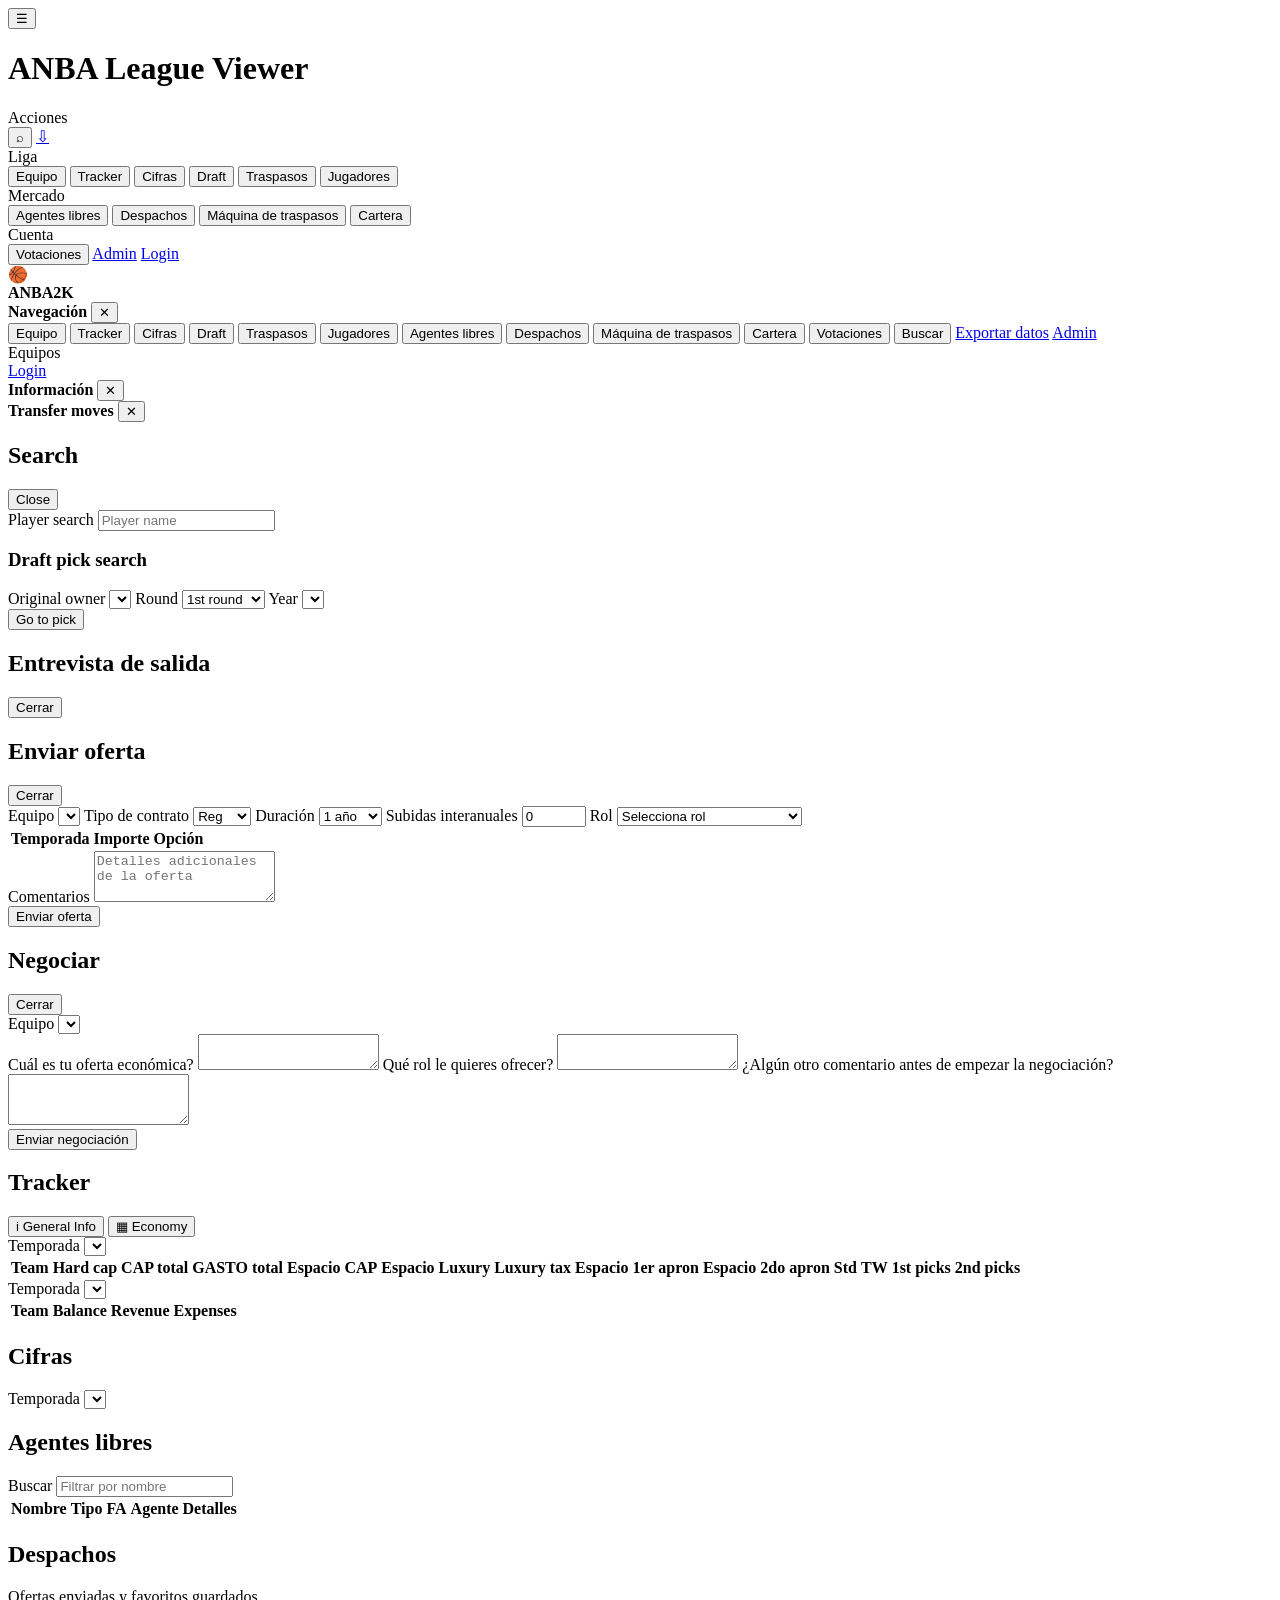
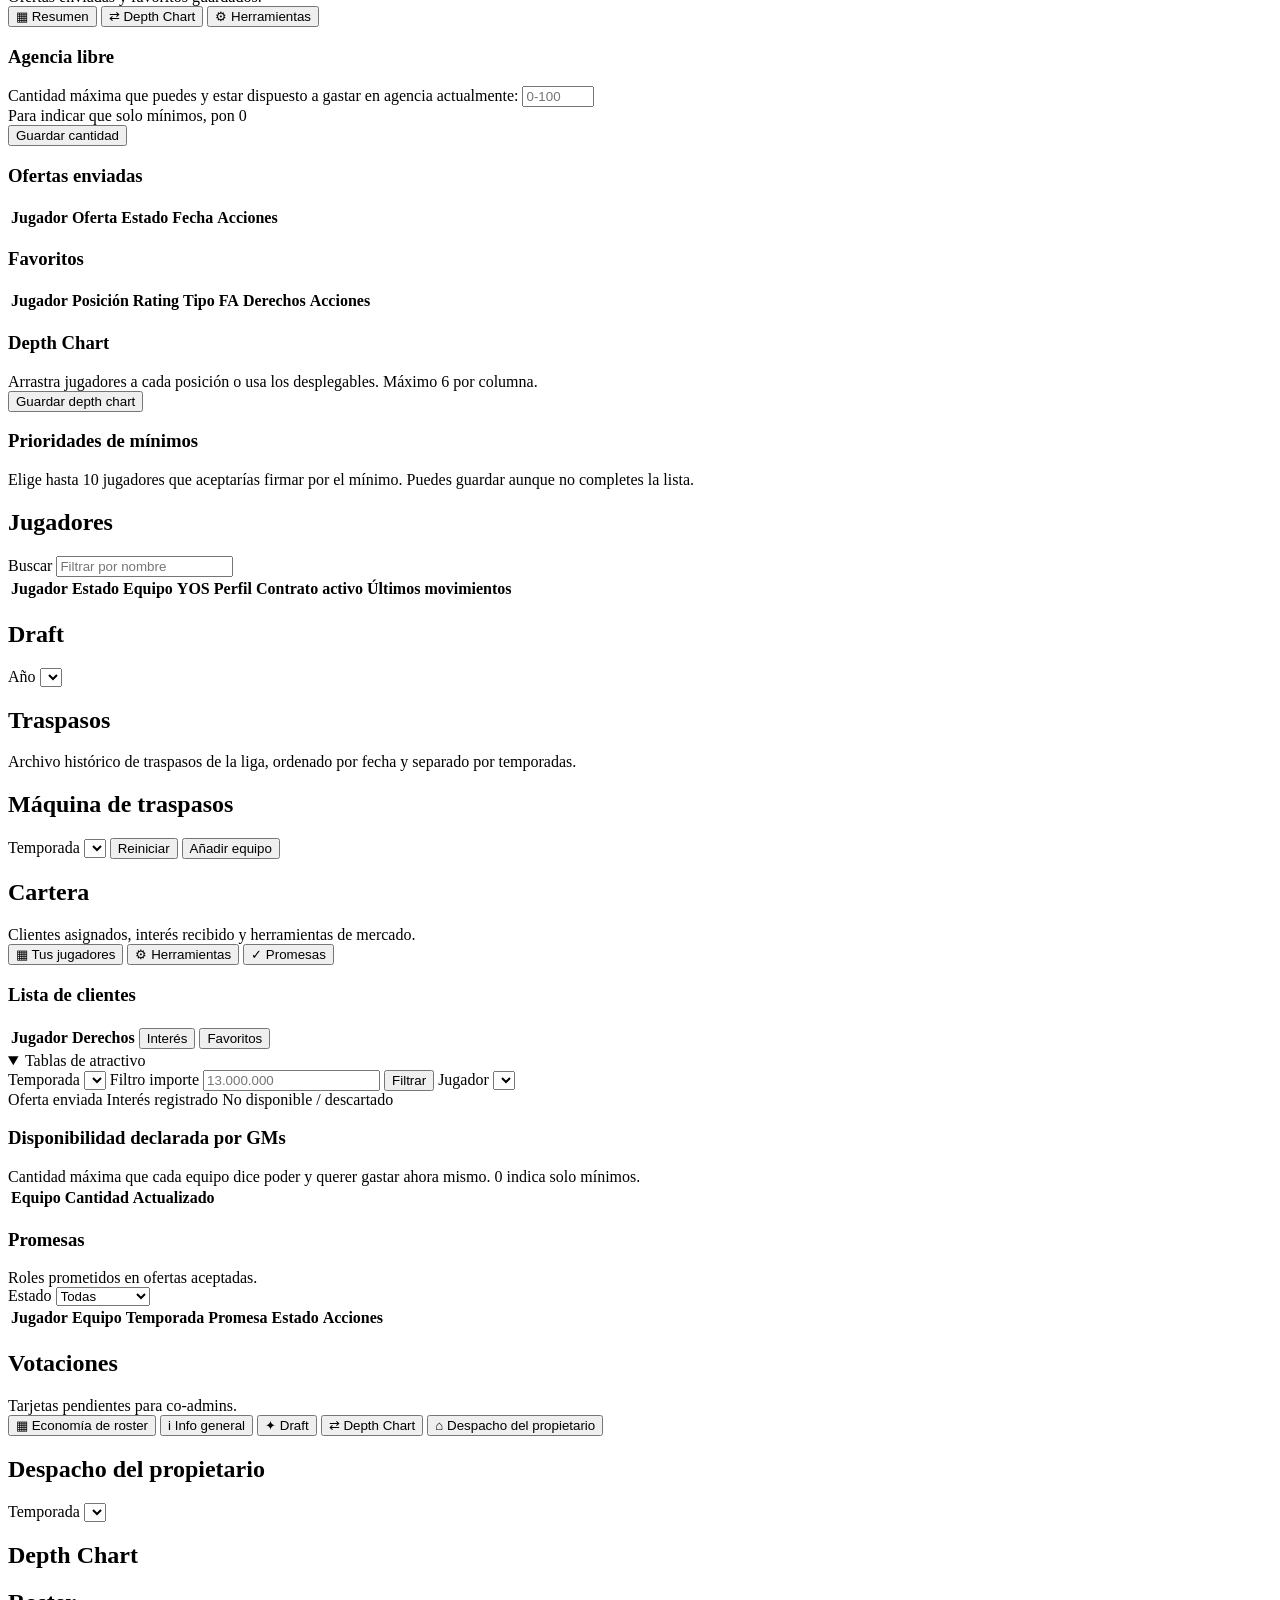
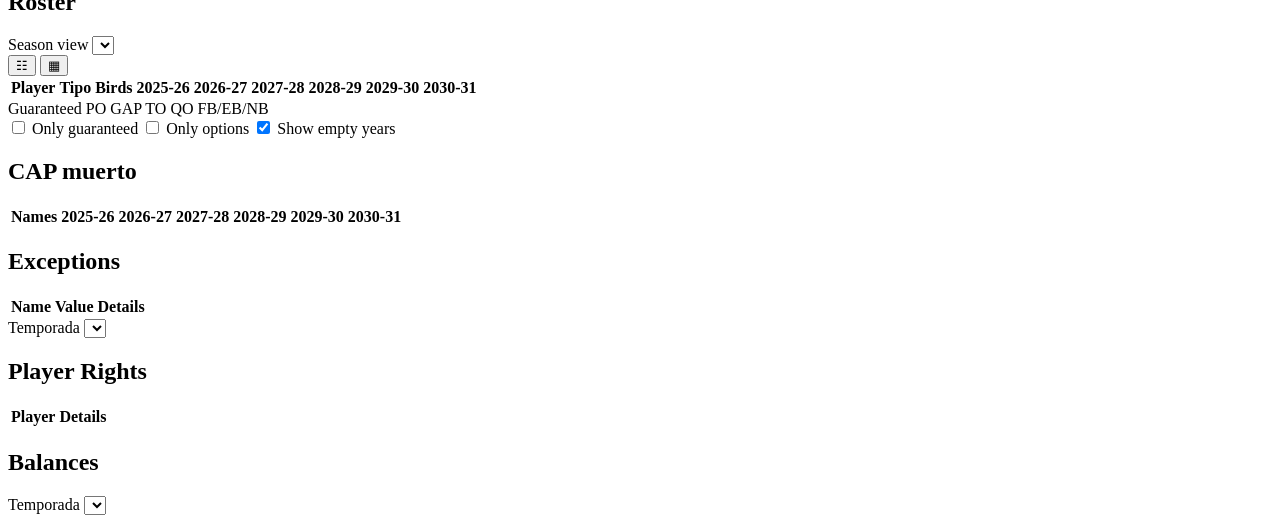
==== commit 43fb1a35: "crash fix" ====
--- a/web/index.html
+++ b/web/index.html
@@ -34,6 +34,7 @@
         <button id="trackerHomeBtn" class="sidebar-nav-item" type="button" data-nav-view="tracker">Tracker</button>
         <button id="figuresHomeBtn" class="sidebar-nav-item" type="button" data-nav-view="figures">Cifras</button>
         <button id="draftHomeBtn" class="sidebar-nav-item" type="button" data-nav-view="draft-order">Draft</button>
+        <button id="tradeArchiveHomeBtn" class="sidebar-nav-item" type="button" data-nav-view="trade-archive">Traspasos</button>
         <button id="leaguePlayersHomeBtn" class="sidebar-nav-item" type="button" data-nav-view="league-players">Jugadores</button>
       </div>
       <div class="sidebar-section">
@@ -74,6 +75,7 @@
         <button id="mobileTrackerBtn" type="button" class="mobile-nav-btn" data-icon="▥" data-nav-view="tracker">Tracker</button>
         <button id="mobileFiguresBtn" type="button" class="mobile-nav-btn" data-icon="▦" data-nav-view="figures">Cifras</button>
         <button id="mobileDraftBtn" type="button" class="mobile-nav-btn" data-icon="◈" data-nav-view="draft-order">Draft</button>
+        <button id="mobileTradeArchiveBtn" type="button" class="mobile-nav-btn" data-icon="⇄" data-nav-view="trade-archive">Traspasos</button>
         <button id="mobileLeaguePlayersBtn" type="button" class="mobile-nav-btn" data-icon="◎" data-nav-view="league-players">Jugadores</button>
         <button id="mobileFreeAgentsBtn" type="button" class="mobile-nav-btn" data-icon="○" data-nav-view="free-agents">Agentes libres</button>
         <button id="mobileGmOfficeBtn" type="button" class="mobile-nav-btn section-hidden" data-icon="♡" data-nav-view="gm-office">Despachos</button>
@@ -507,6 +509,17 @@
       <div id="draftOrderBoard" class="draft-order-board"></div>
     </section>
 
+    <section id="tradeArchiveSection" class="draft-order-section trade-archive-section section-hidden">
+      <div class="section-head">
+        <div>
+          <h2>Traspasos</h2>
+          <div class="section-subtitle">Archivo histórico de traspasos de la liga, ordenado por fecha y separado por temporadas.</div>
+        </div>
+      </div>
+      <div id="tradeArchiveStatus" class="locator-status" aria-live="polite"></div>
+      <div id="tradeArchiveBoard" class="draft-order-board trade-archive-board"></div>
+    </section>
+
     <section id="tradeMachineSection" class="trade-machine-section section-hidden">
       <div class="section-head trade-machine-head">
         <div>
@@ -902,6 +915,7 @@
   <script src="/api.js?v=20260721a" defer></script>
   <script src="/dom.js?v=20260721a" defer></script>
   <script src="/draft_live.js?v=20260721a" defer></script>
+  <script src="/trades_archive.js?v=20260722a" defer></script>
   <script src="/notifications.js?v=20260721a" defer></script>
   <script src="/guest.js?v=20260721a" defer></script>
 </body>
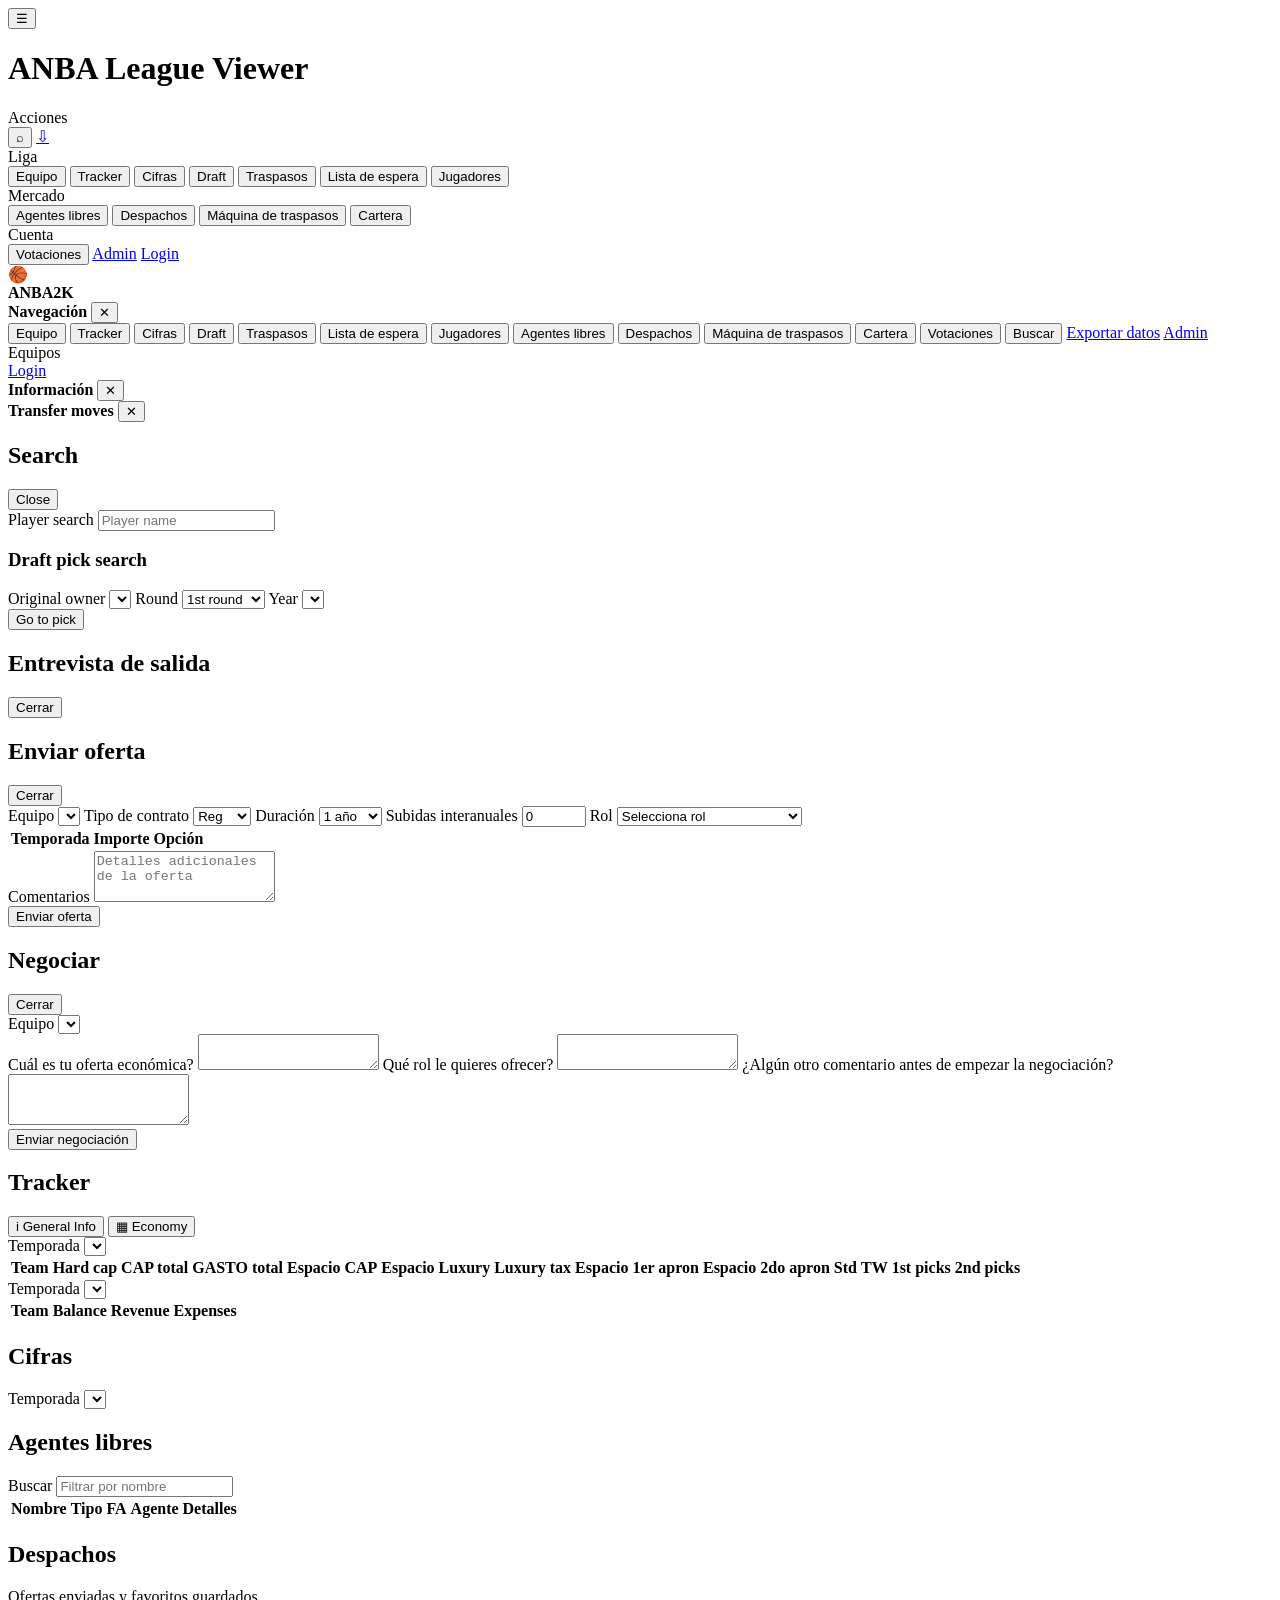
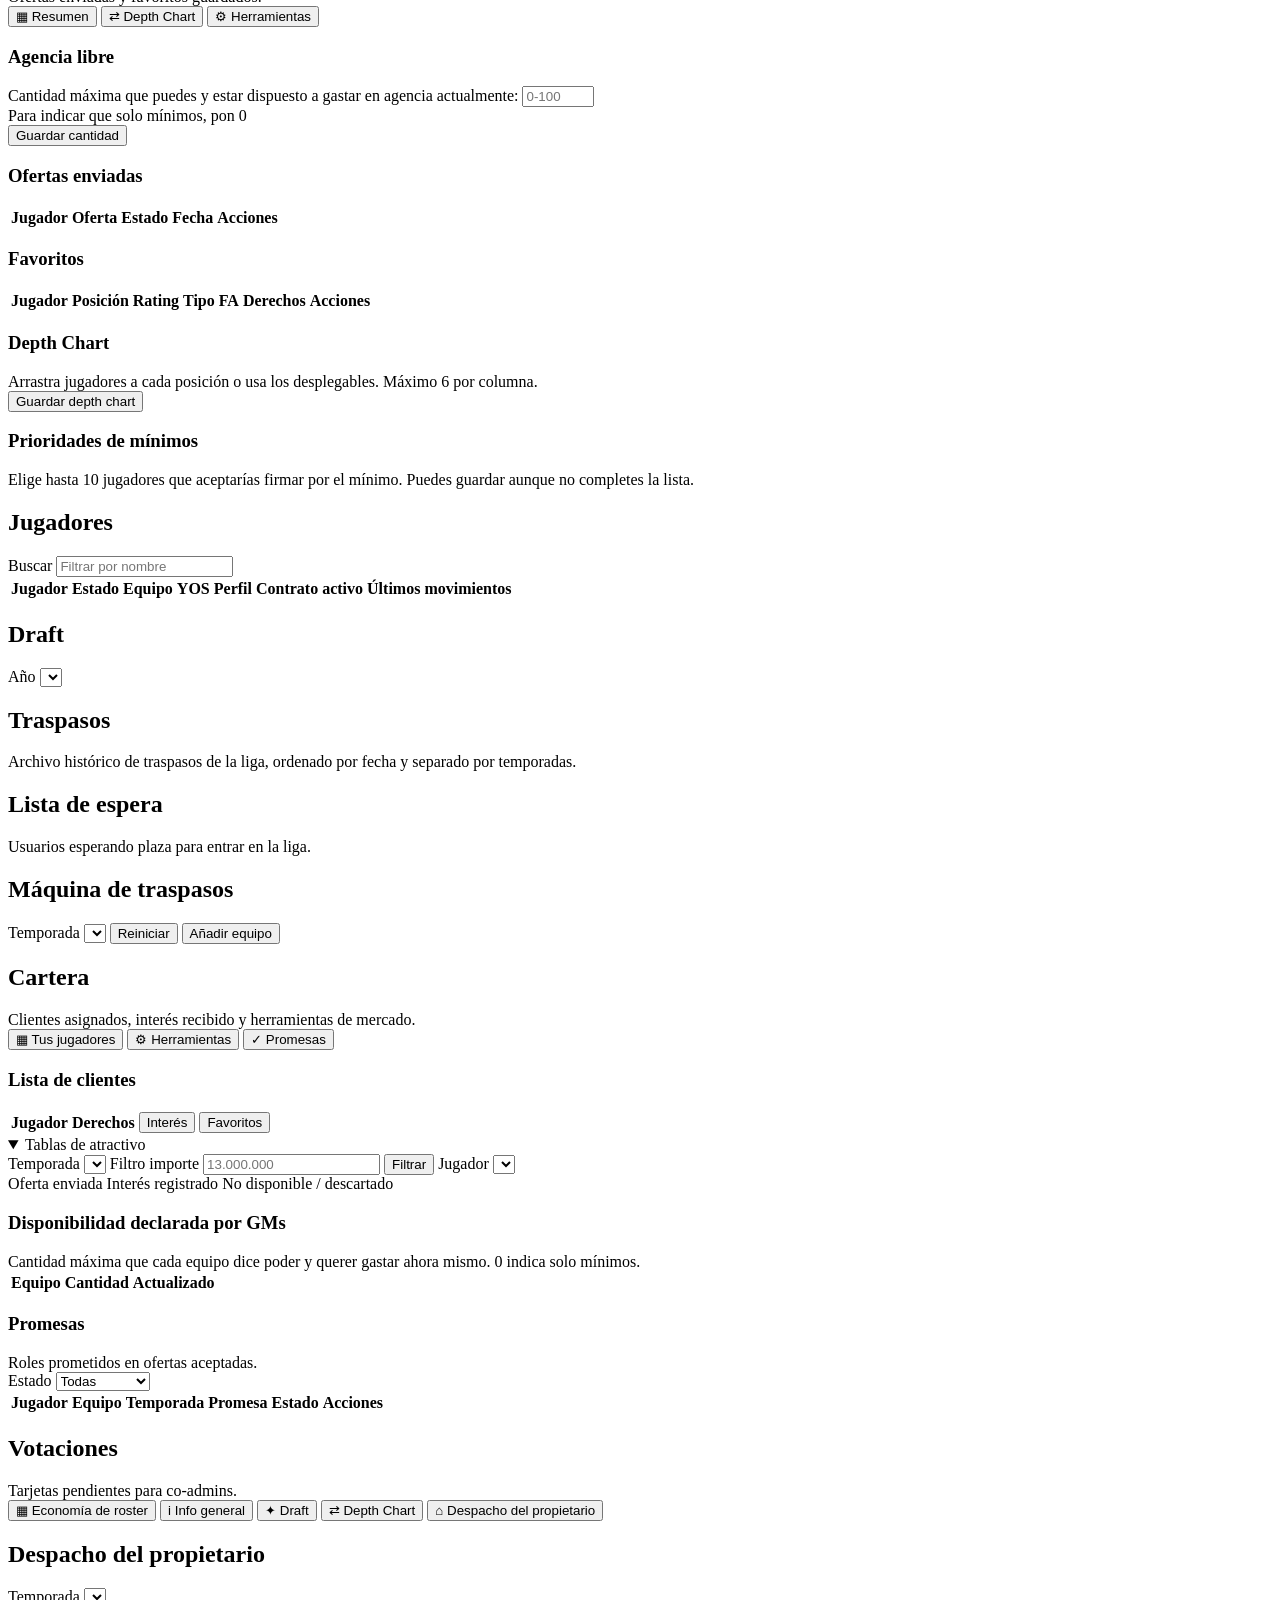
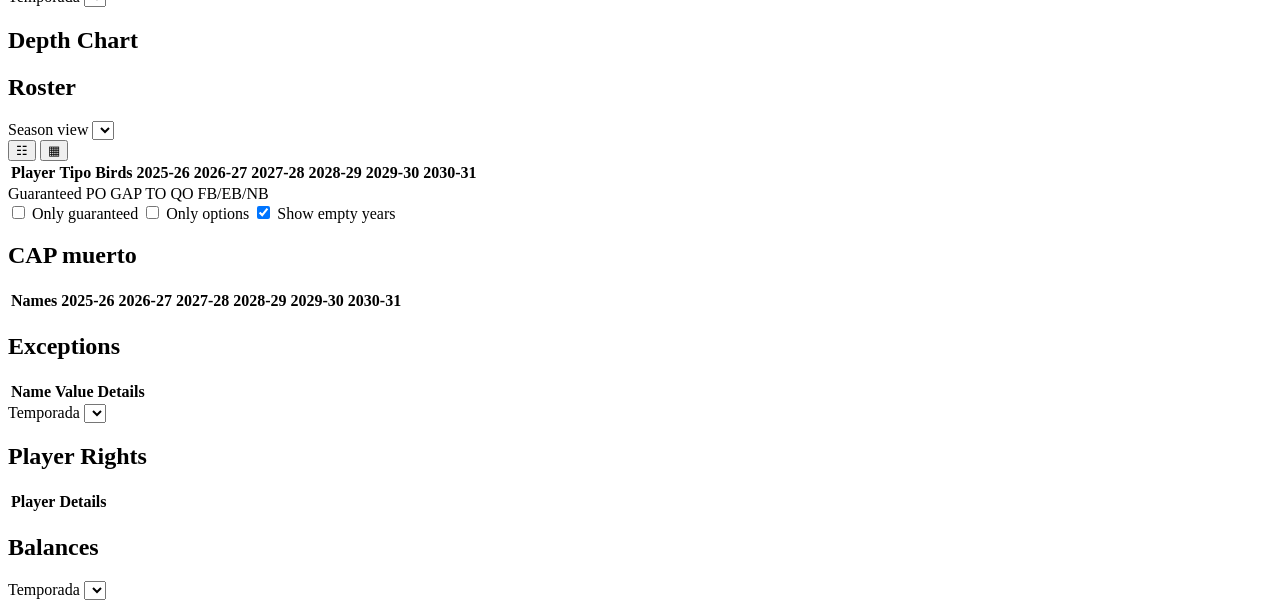
==== commit 8e743387: "railway python3" ====
--- a/web/index.html
+++ b/web/index.html
@@ -35,6 +35,7 @@
         <button id="figuresHomeBtn" class="sidebar-nav-item" type="button" data-nav-view="figures">Cifras</button>
         <button id="draftHomeBtn" class="sidebar-nav-item" type="button" data-nav-view="draft-order">Draft</button>
         <button id="tradeArchiveHomeBtn" class="sidebar-nav-item" type="button" data-nav-view="trade-archive">Traspasos</button>
+        <button id="waitingListHomeBtn" class="sidebar-nav-item" type="button" data-nav-view="waiting-list">Lista de espera</button>
         <button id="leaguePlayersHomeBtn" class="sidebar-nav-item" type="button" data-nav-view="league-players">Jugadores</button>
       </div>
       <div class="sidebar-section">
@@ -76,6 +77,7 @@
         <button id="mobileFiguresBtn" type="button" class="mobile-nav-btn" data-icon="▦" data-nav-view="figures">Cifras</button>
         <button id="mobileDraftBtn" type="button" class="mobile-nav-btn" data-icon="◈" data-nav-view="draft-order">Draft</button>
         <button id="mobileTradeArchiveBtn" type="button" class="mobile-nav-btn" data-icon="⇄" data-nav-view="trade-archive">Traspasos</button>
+        <button id="mobileWaitingListBtn" type="button" class="mobile-nav-btn" data-icon="☷" data-nav-view="waiting-list">Lista de espera</button>
         <button id="mobileLeaguePlayersBtn" type="button" class="mobile-nav-btn" data-icon="◎" data-nav-view="league-players">Jugadores</button>
         <button id="mobileFreeAgentsBtn" type="button" class="mobile-nav-btn" data-icon="○" data-nav-view="free-agents">Agentes libres</button>
         <button id="mobileGmOfficeBtn" type="button" class="mobile-nav-btn section-hidden" data-icon="♡" data-nav-view="gm-office">Despachos</button>
@@ -520,6 +522,17 @@
       <div id="tradeArchiveBoard" class="draft-order-board trade-archive-board"></div>
     </section>
 
+    <section id="waitingListSection" class="draft-order-section waiting-list-section section-hidden">
+      <div class="section-head">
+        <div>
+          <h2>Lista de espera</h2>
+          <div class="section-subtitle">Usuarios esperando plaza para entrar en la liga.</div>
+        </div>
+      </div>
+      <div id="waitingListStatus" class="locator-status" aria-live="polite"></div>
+      <div id="waitingListBoard" class="draft-order-board waiting-list-board"></div>
+    </section>
+
     <section id="tradeMachineSection" class="trade-machine-section section-hidden">
       <div class="section-head trade-machine-head">
         <div>
@@ -916,6 +929,7 @@
   <script src="/dom.js?v=20260721a" defer></script>
   <script src="/draft_live.js?v=20260721a" defer></script>
   <script src="/trades_archive.js?v=20260722a" defer></script>
+  <script src="/waiting_list.js?v=20260722a" defer></script>
   <script src="/notifications.js?v=20260721a" defer></script>
   <script src="/guest.js?v=20260721a" defer></script>
 </body>
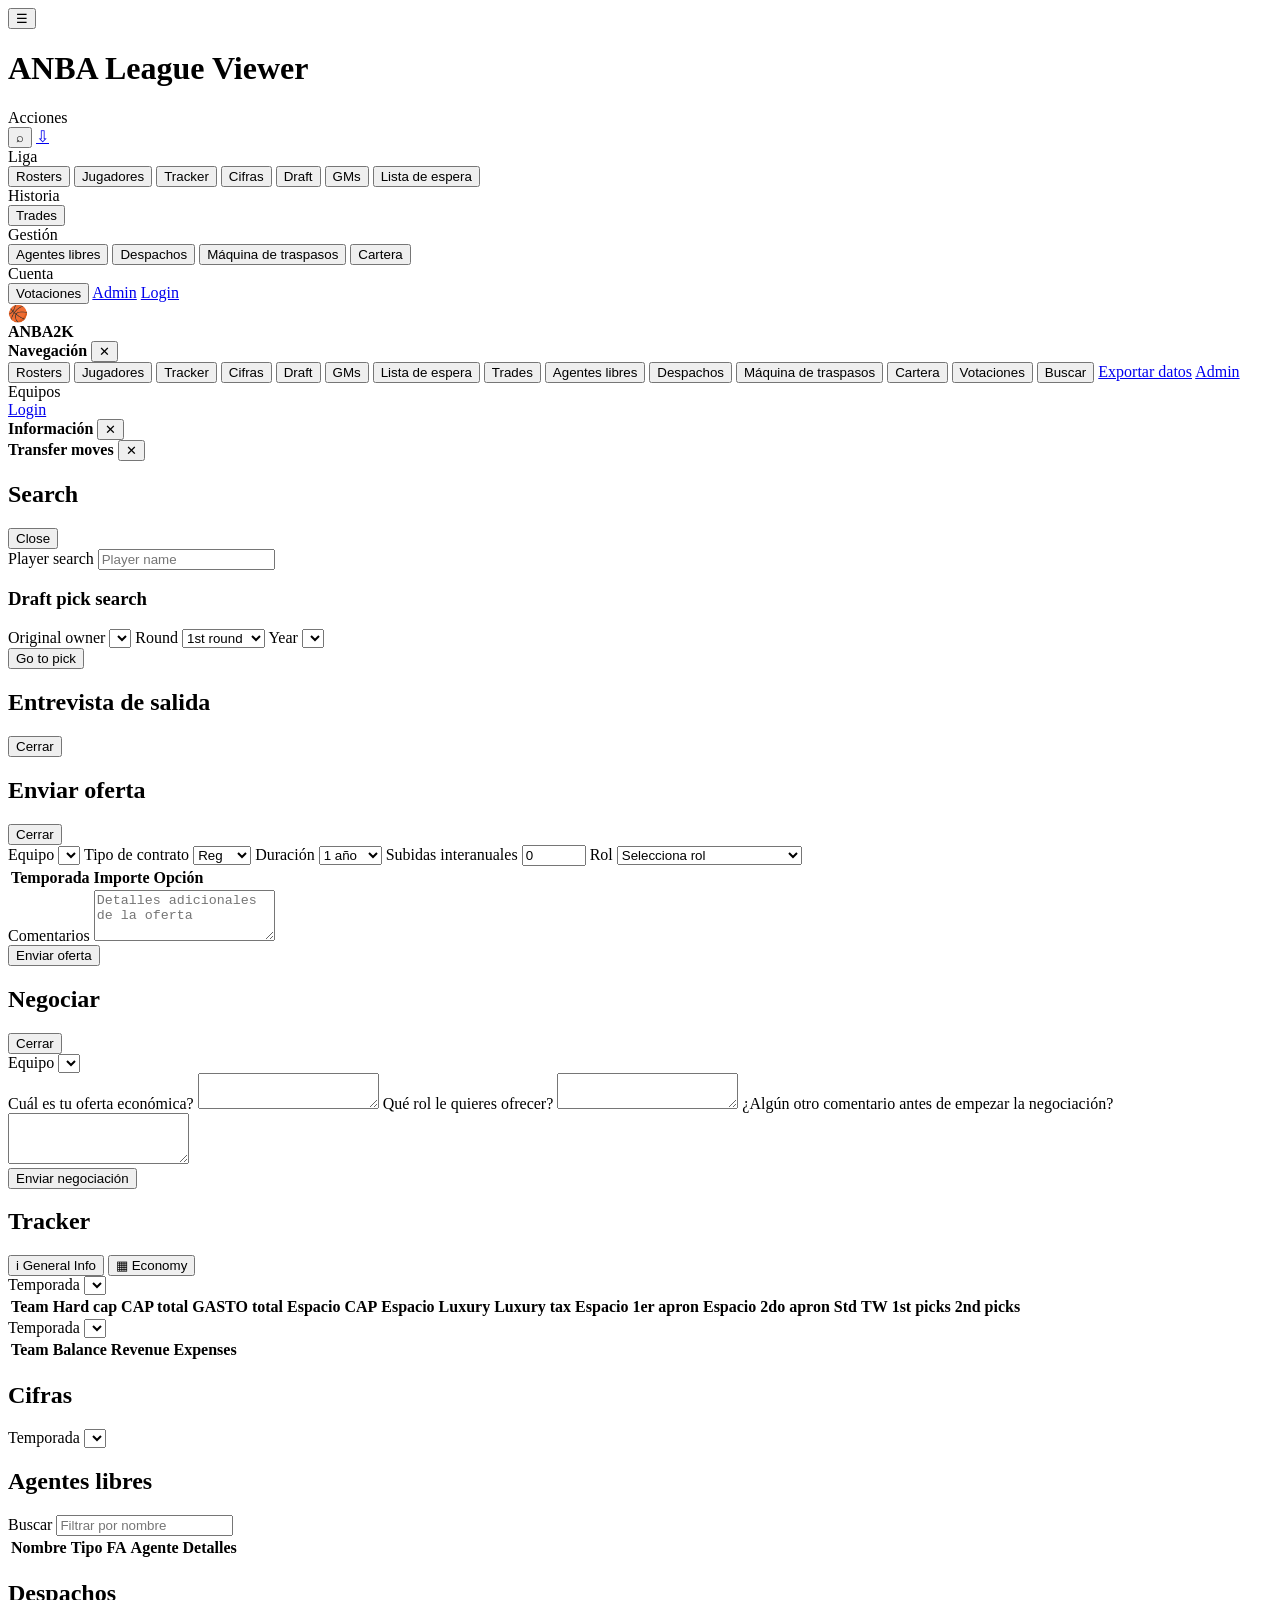
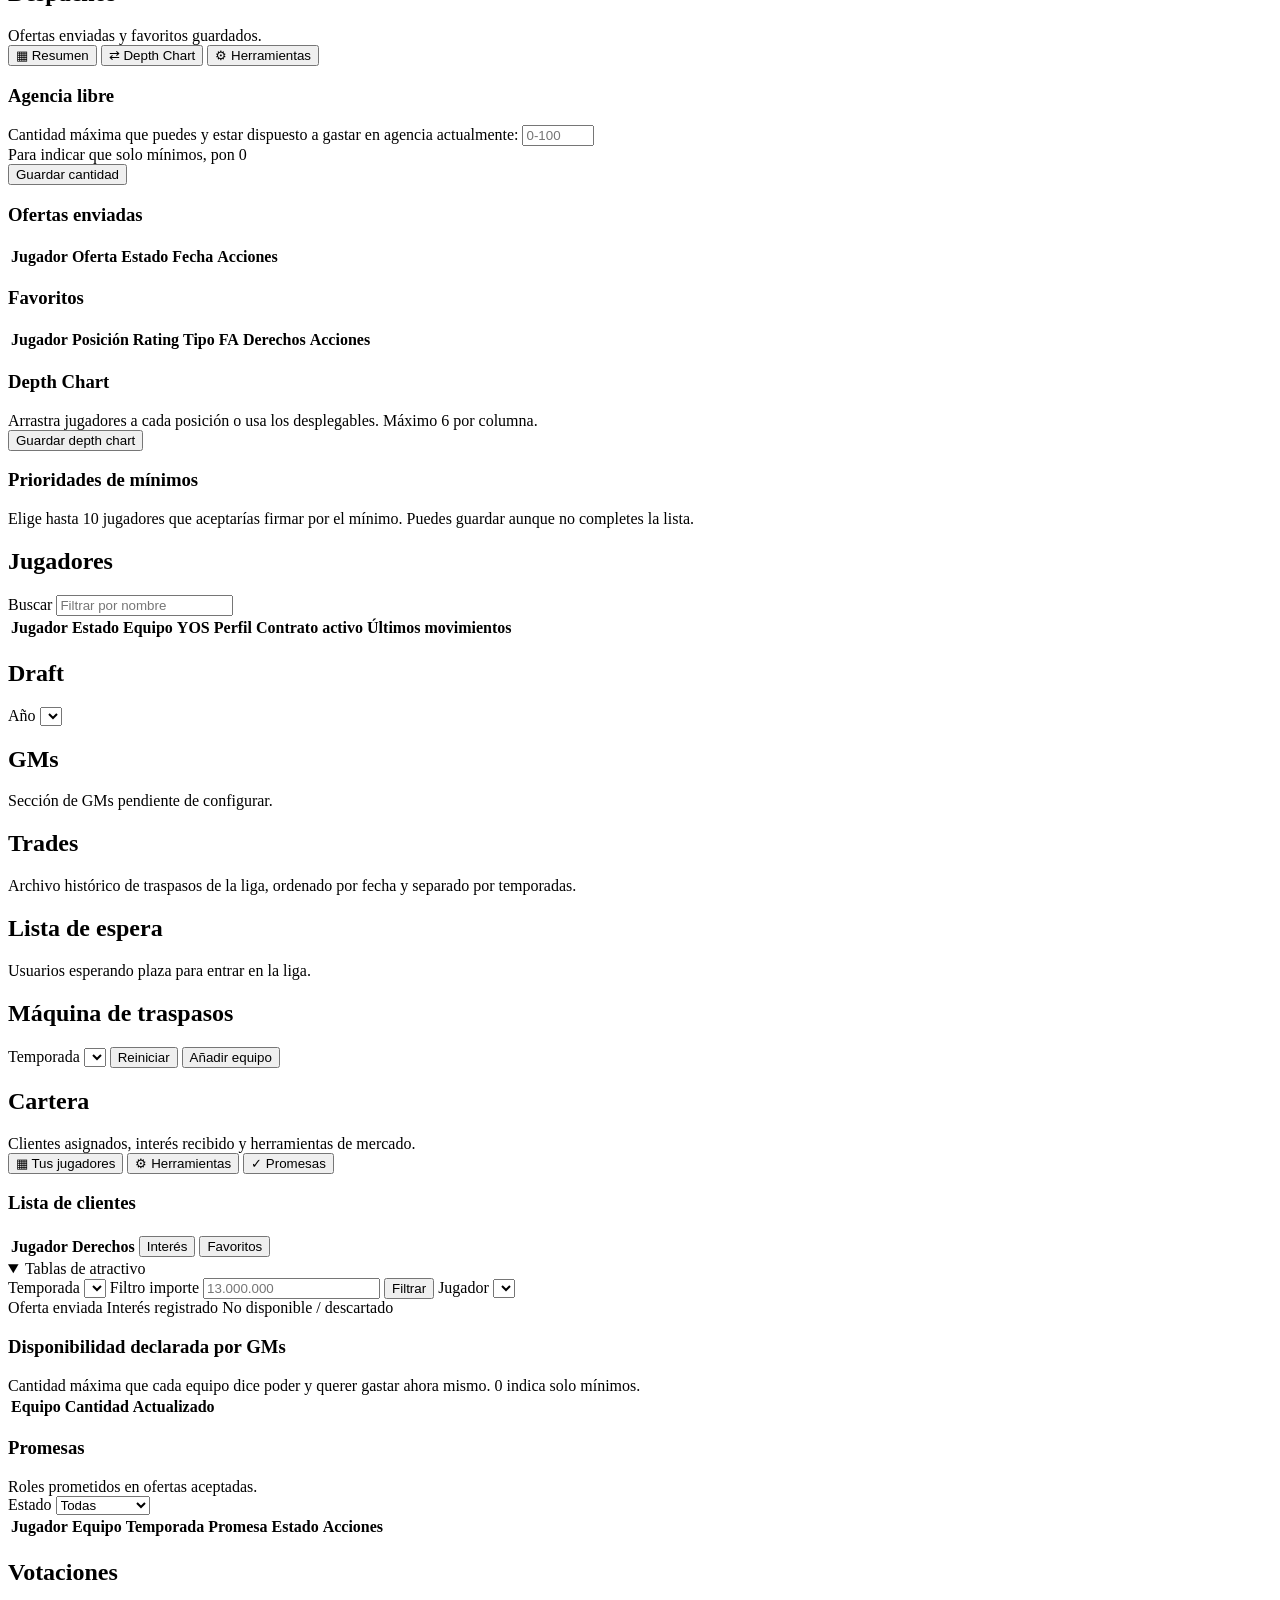
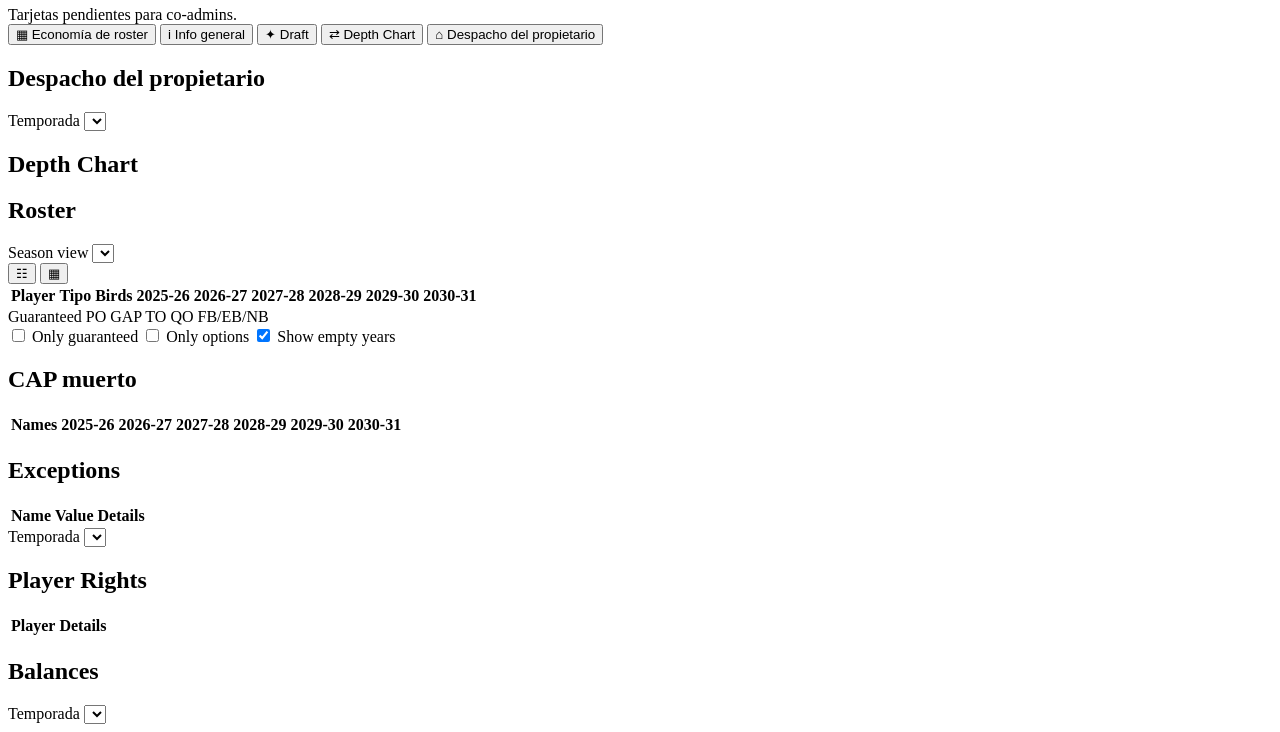
==== commit 0da23534: "menu revamp" ====
--- a/web/index.html
+++ b/web/index.html
@@ -30,16 +30,20 @@
       </div>
       <div class="sidebar-section">
         <div class="sidebar-section-label">Liga</div>
-        <button id="teamHomeBtn" class="sidebar-nav-item" type="button" data-nav-view="team">Equipo</button>
+        <button id="teamHomeBtn" class="sidebar-nav-item" type="button" data-nav-view="team">Rosters</button>
+        <button id="leaguePlayersHomeBtn" class="sidebar-nav-item" type="button" data-nav-view="league-players">Jugadores</button>
         <button id="trackerHomeBtn" class="sidebar-nav-item" type="button" data-nav-view="tracker">Tracker</button>
         <button id="figuresHomeBtn" class="sidebar-nav-item" type="button" data-nav-view="figures">Cifras</button>
         <button id="draftHomeBtn" class="sidebar-nav-item" type="button" data-nav-view="draft-order">Draft</button>
-        <button id="tradeArchiveHomeBtn" class="sidebar-nav-item" type="button" data-nav-view="trade-archive">Traspasos</button>
+        <button id="gmsHomeBtn" class="sidebar-nav-item" type="button" data-nav-view="gms">GMs</button>
         <button id="waitingListHomeBtn" class="sidebar-nav-item" type="button" data-nav-view="waiting-list">Lista de espera</button>
-        <button id="leaguePlayersHomeBtn" class="sidebar-nav-item" type="button" data-nav-view="league-players">Jugadores</button>
       </div>
       <div class="sidebar-section">
-        <div class="sidebar-section-label">Mercado</div>
+        <div class="sidebar-section-label">Historia</div>
+        <button id="tradeArchiveHomeBtn" class="sidebar-nav-item" type="button" data-nav-view="trade-archive">Trades</button>
+      </div>
+      <div class="sidebar-section">
+        <div class="sidebar-section-label">Gestión</div>
         <button id="freeAgentsHomeBtn" class="sidebar-nav-item" type="button" data-nav-view="free-agents">Agentes libres</button>
         <button id="gmOfficeHomeBtn" class="sidebar-nav-item section-hidden" type="button" data-nav-view="gm-office">Despachos</button>
         <button id="tradeMachineHomeBtn" class="sidebar-nav-item" type="button" data-nav-view="trade-machine">Máquina de traspasos</button>
@@ -72,13 +76,14 @@
         <button id="mobileSidebarCloseBtn" class="mobile-icon-btn" type="button" aria-label="Close menu" title="Close">✕</button>
       </div>
       <div class="mobile-sidebar-links">
-        <button id="mobileTeamHomeBtn" type="button" class="mobile-nav-btn" data-icon="⌂" data-nav-view="team">Equipo</button>
+        <button id="mobileTeamHomeBtn" type="button" class="mobile-nav-btn" data-icon="⌂" data-nav-view="team">Rosters</button>
+        <button id="mobileLeaguePlayersBtn" type="button" class="mobile-nav-btn" data-icon="◎" data-nav-view="league-players">Jugadores</button>
         <button id="mobileTrackerBtn" type="button" class="mobile-nav-btn" data-icon="▥" data-nav-view="tracker">Tracker</button>
         <button id="mobileFiguresBtn" type="button" class="mobile-nav-btn" data-icon="▦" data-nav-view="figures">Cifras</button>
         <button id="mobileDraftBtn" type="button" class="mobile-nav-btn" data-icon="◈" data-nav-view="draft-order">Draft</button>
-        <button id="mobileTradeArchiveBtn" type="button" class="mobile-nav-btn" data-icon="⇄" data-nav-view="trade-archive">Traspasos</button>
+        <button id="mobileGmsBtn" type="button" class="mobile-nav-btn" data-icon="♟" data-nav-view="gms">GMs</button>
         <button id="mobileWaitingListBtn" type="button" class="mobile-nav-btn" data-icon="☷" data-nav-view="waiting-list">Lista de espera</button>
-        <button id="mobileLeaguePlayersBtn" type="button" class="mobile-nav-btn" data-icon="◎" data-nav-view="league-players">Jugadores</button>
+        <button id="mobileTradeArchiveBtn" type="button" class="mobile-nav-btn" data-icon="⇄" data-nav-view="trade-archive">Trades</button>
         <button id="mobileFreeAgentsBtn" type="button" class="mobile-nav-btn" data-icon="○" data-nav-view="free-agents">Agentes libres</button>
         <button id="mobileGmOfficeBtn" type="button" class="mobile-nav-btn section-hidden" data-icon="♡" data-nav-view="gm-office">Despachos</button>
         <button id="mobileTradeMachineBtn" type="button" class="mobile-nav-btn" data-icon="⇄" data-nav-view="trade-machine">Máquina de traspasos</button>
@@ -511,10 +516,19 @@
       <div id="draftOrderBoard" class="draft-order-board"></div>
     </section>
 
+    <section id="gmsSection" class="draft-order-section gms-section section-hidden">
+      <div class="section-head">
+        <div>
+          <h2>GMs</h2>
+          <div class="section-subtitle">Sección de GMs pendiente de configurar.</div>
+        </div>
+      </div>
+    </section>
+
     <section id="tradeArchiveSection" class="draft-order-section trade-archive-section section-hidden">
       <div class="section-head">
         <div>
-          <h2>Traspasos</h2>
+          <h2>Trades</h2>
           <div class="section-subtitle">Archivo histórico de traspasos de la liga, ordenado por fecha y separado por temporadas.</div>
         </div>
       </div>
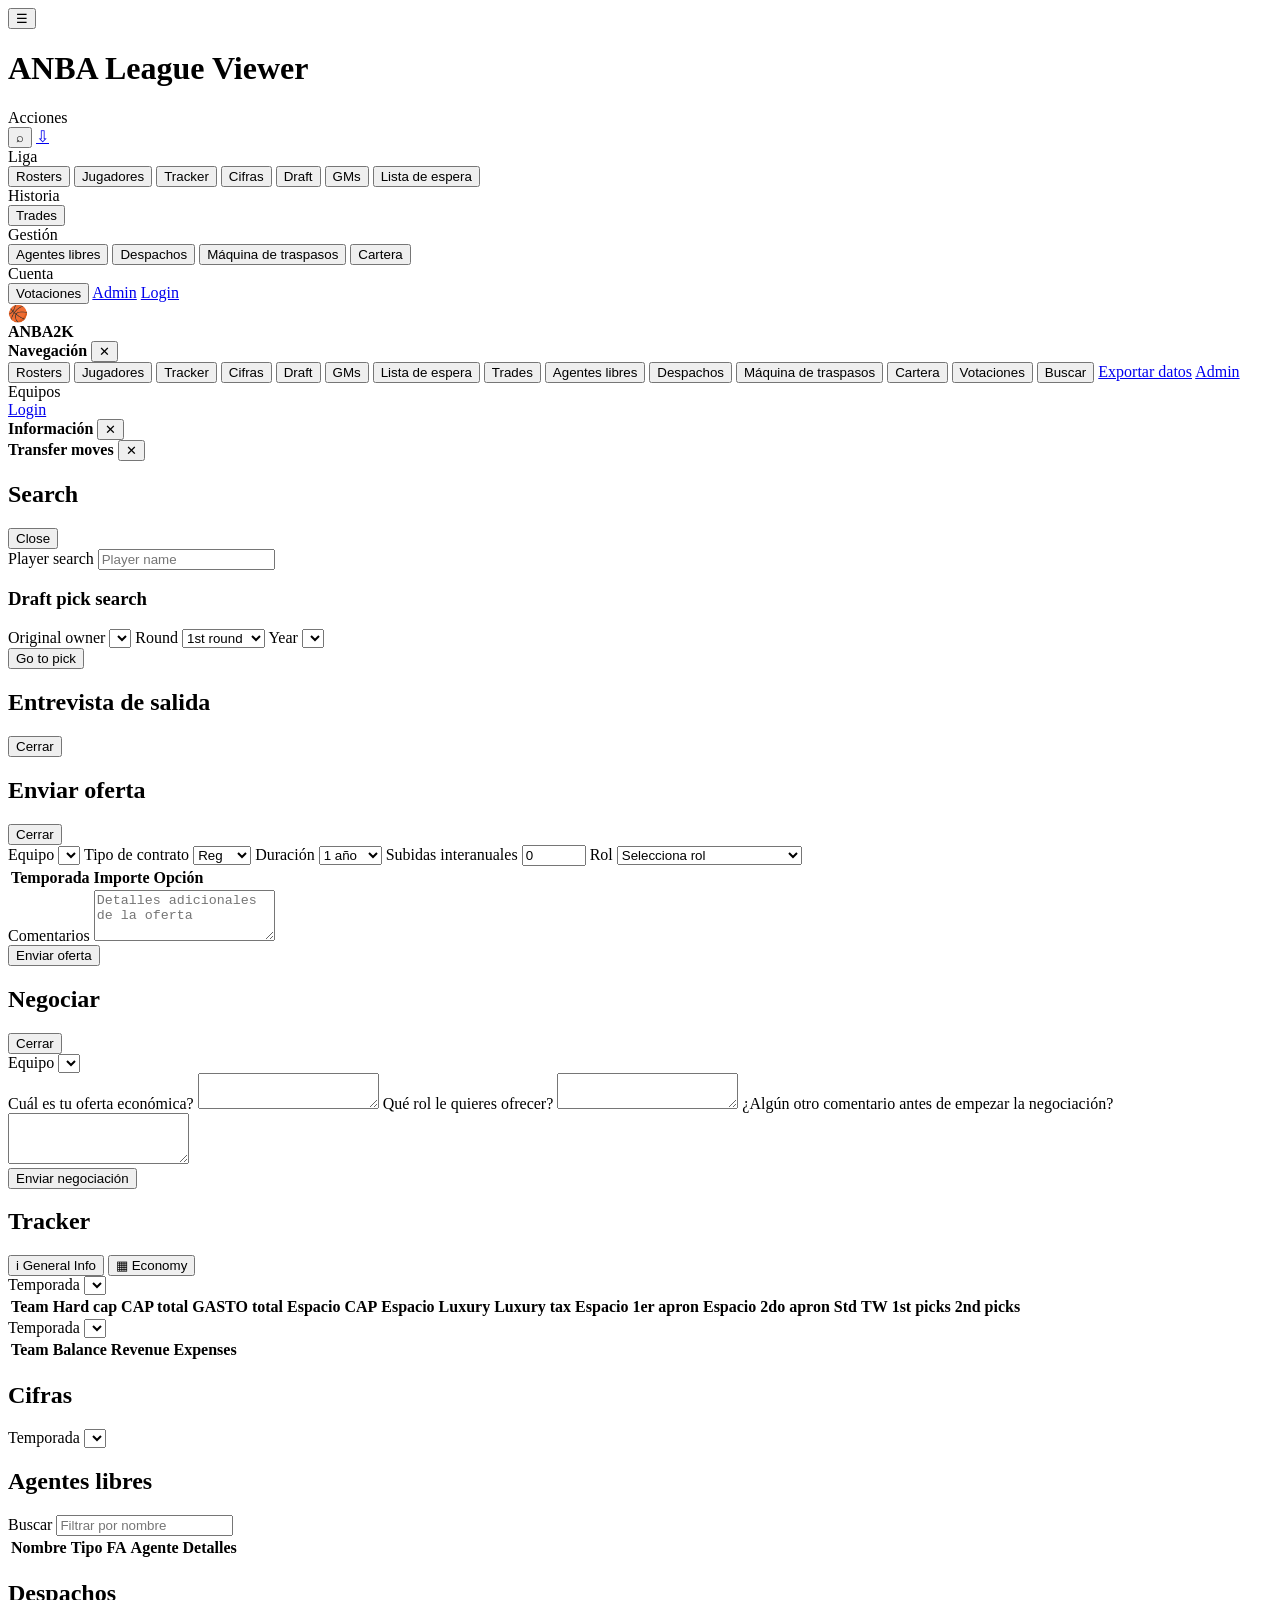
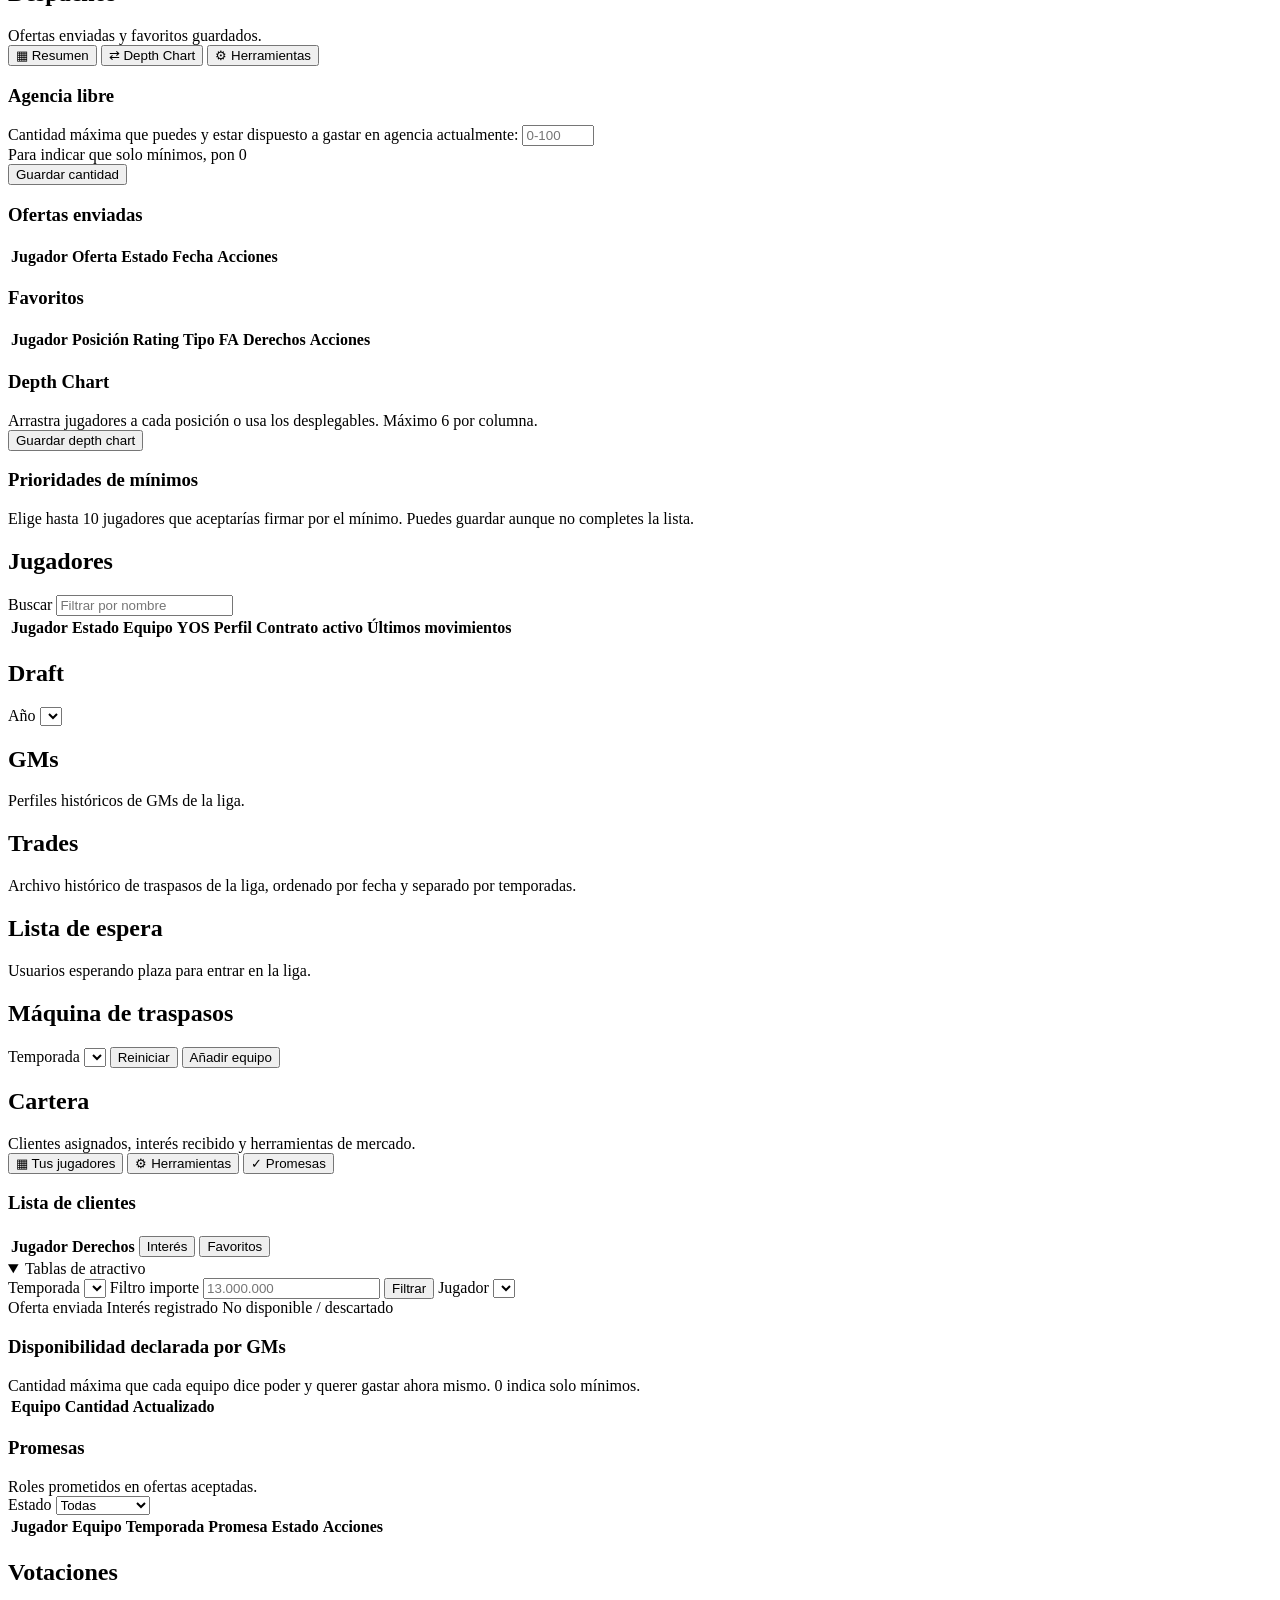
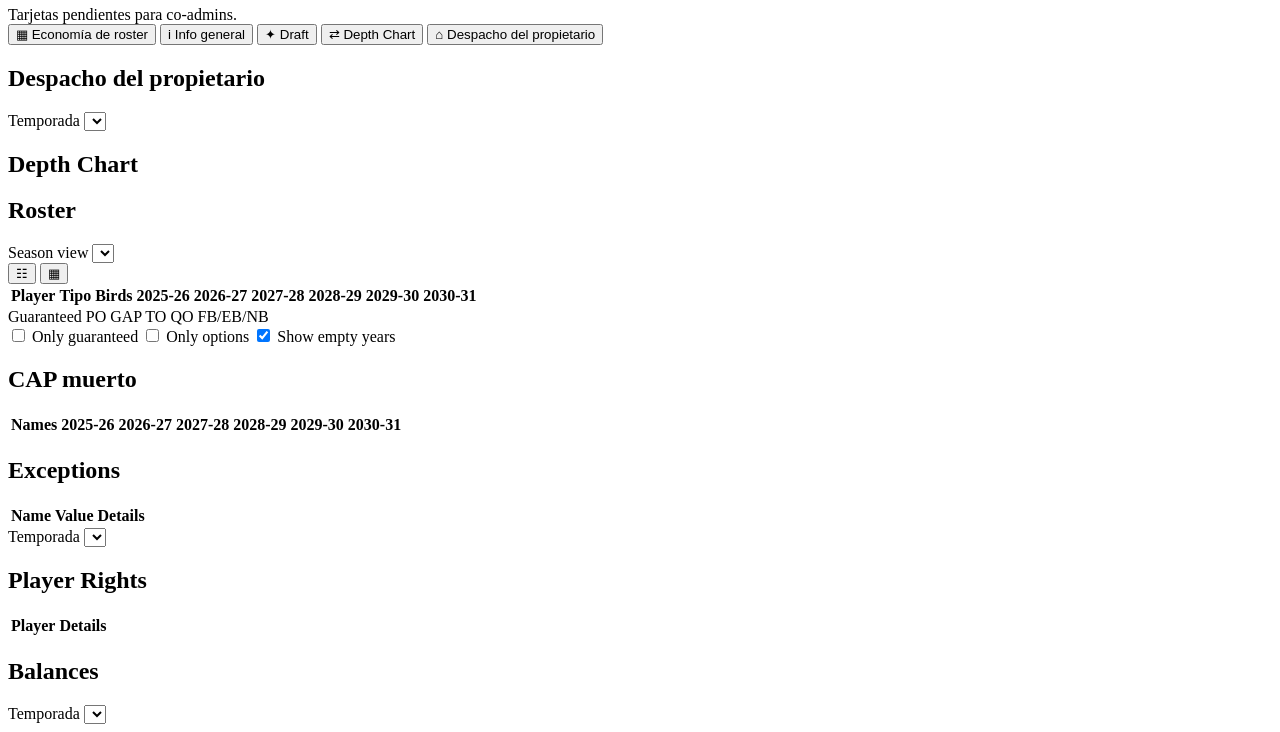
==== commit 4f6f54fe: "gm development 2" ====
--- a/web/index.html
+++ b/web/index.html
@@ -520,9 +520,11 @@
       <div class="section-head">
         <div>
           <h2>GMs</h2>
-          <div class="section-subtitle">Sección de GMs pendiente de configurar.</div>
-        </div>
-      </div>
+          <div class="section-subtitle">Perfiles históricos de GMs de la liga.</div>
+        </div>
+      </div>
+      <div id="gmsStatus" class="locator-status" aria-live="polite"></div>
+      <div id="gmsBoard" class="gms-board"></div>
     </section>
 
     <section id="tradeArchiveSection" class="draft-order-section trade-archive-section section-hidden">
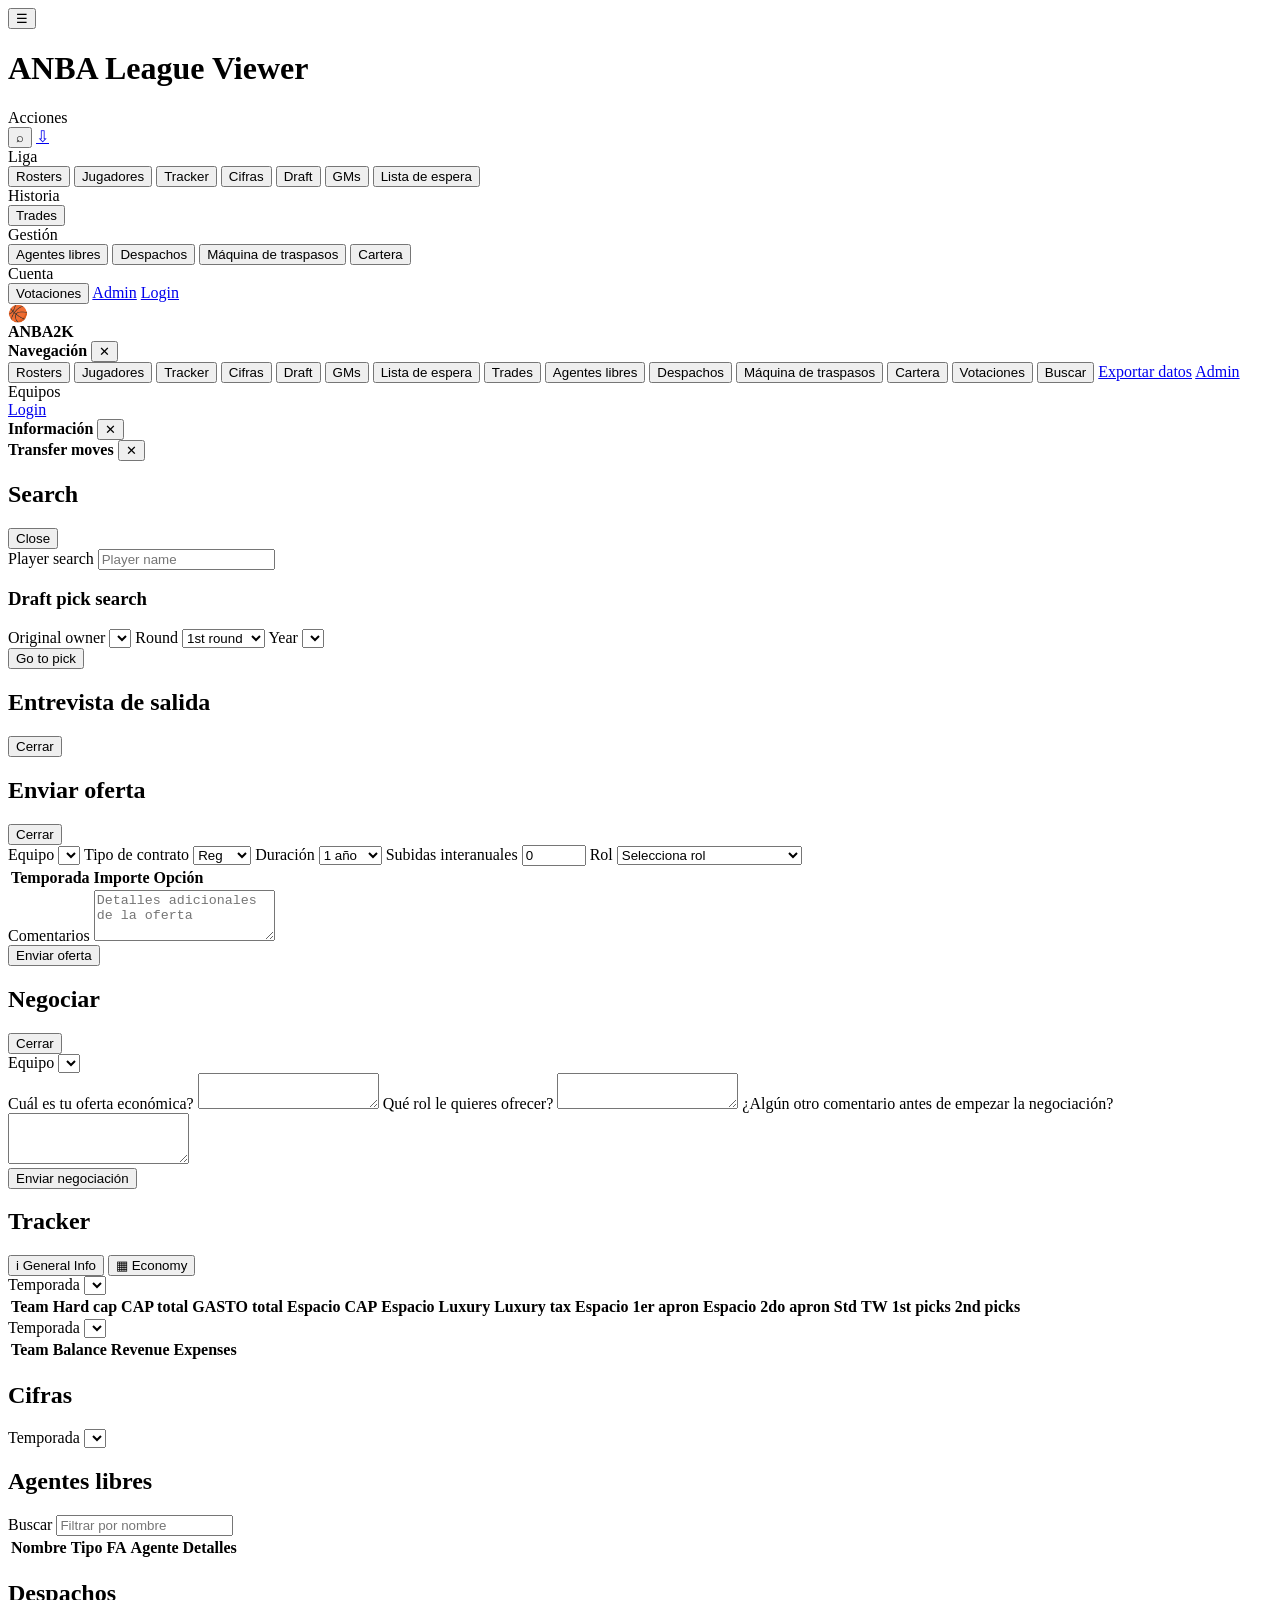
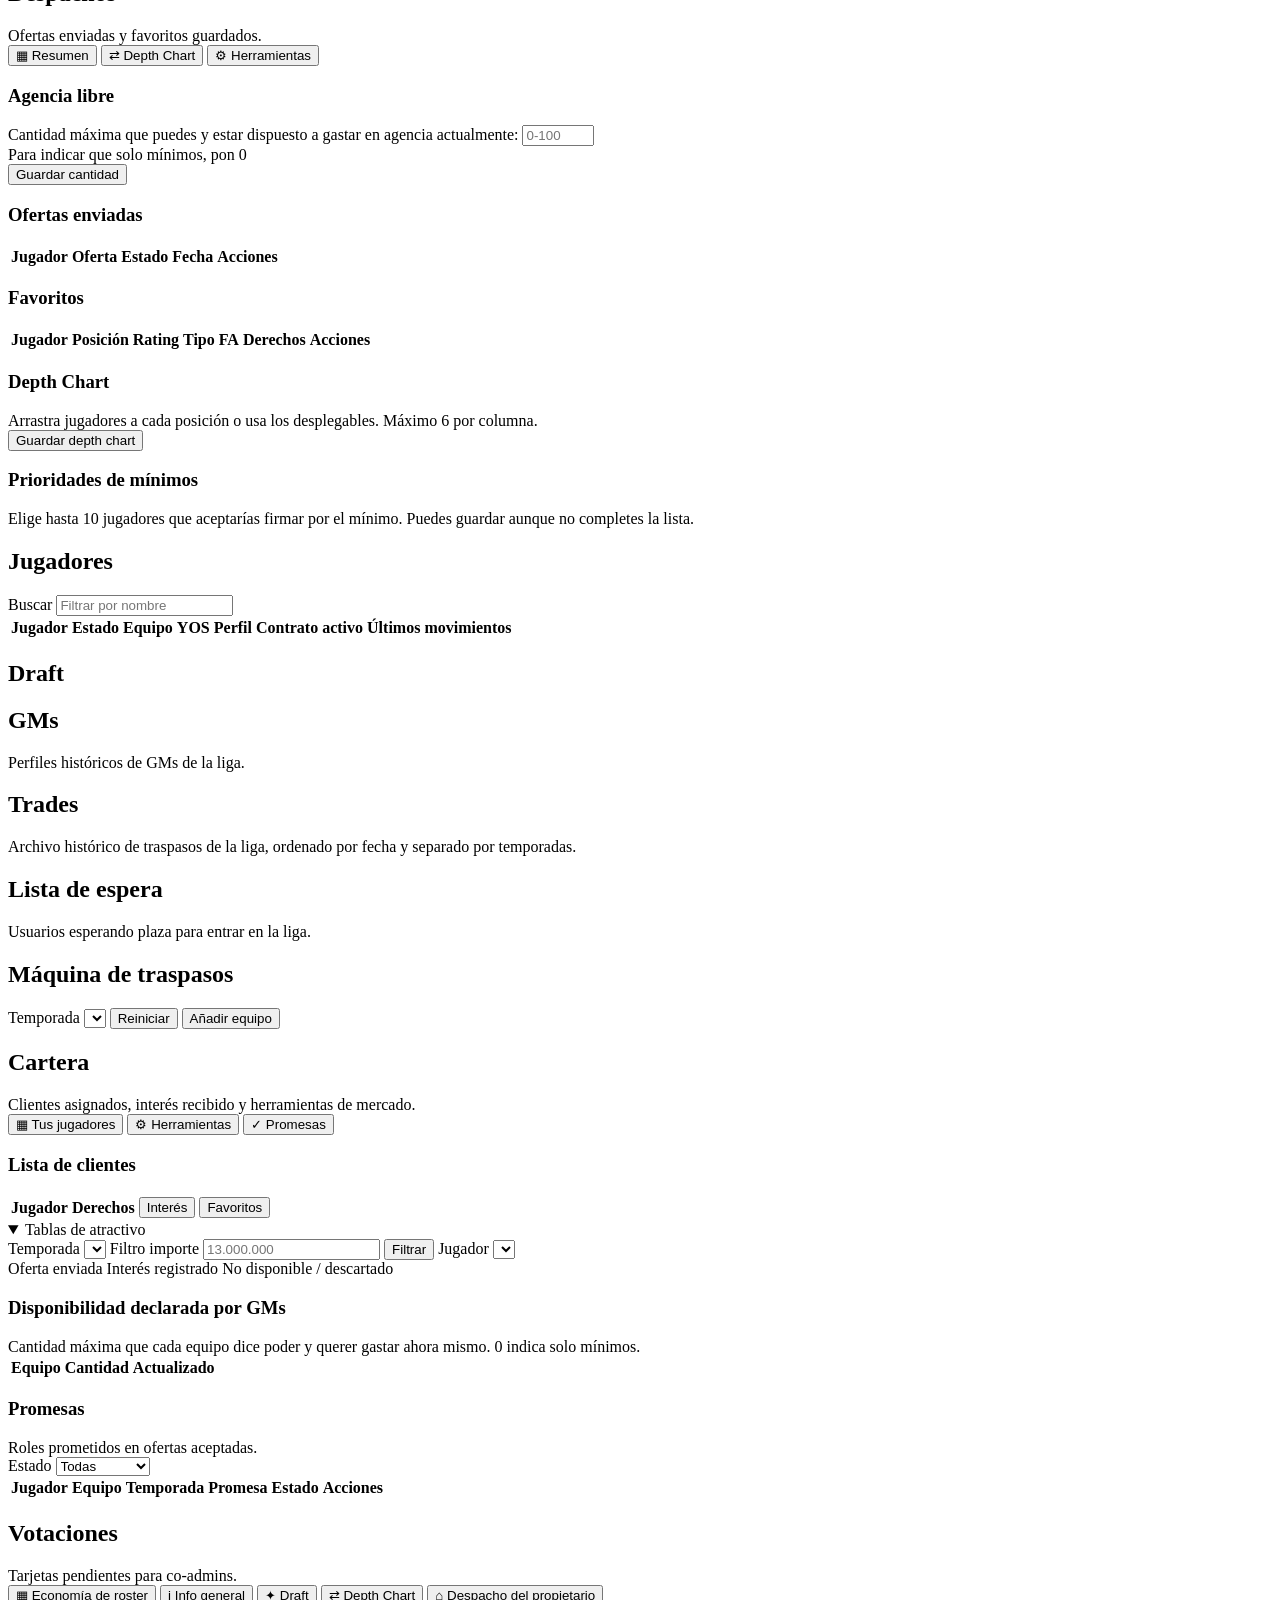
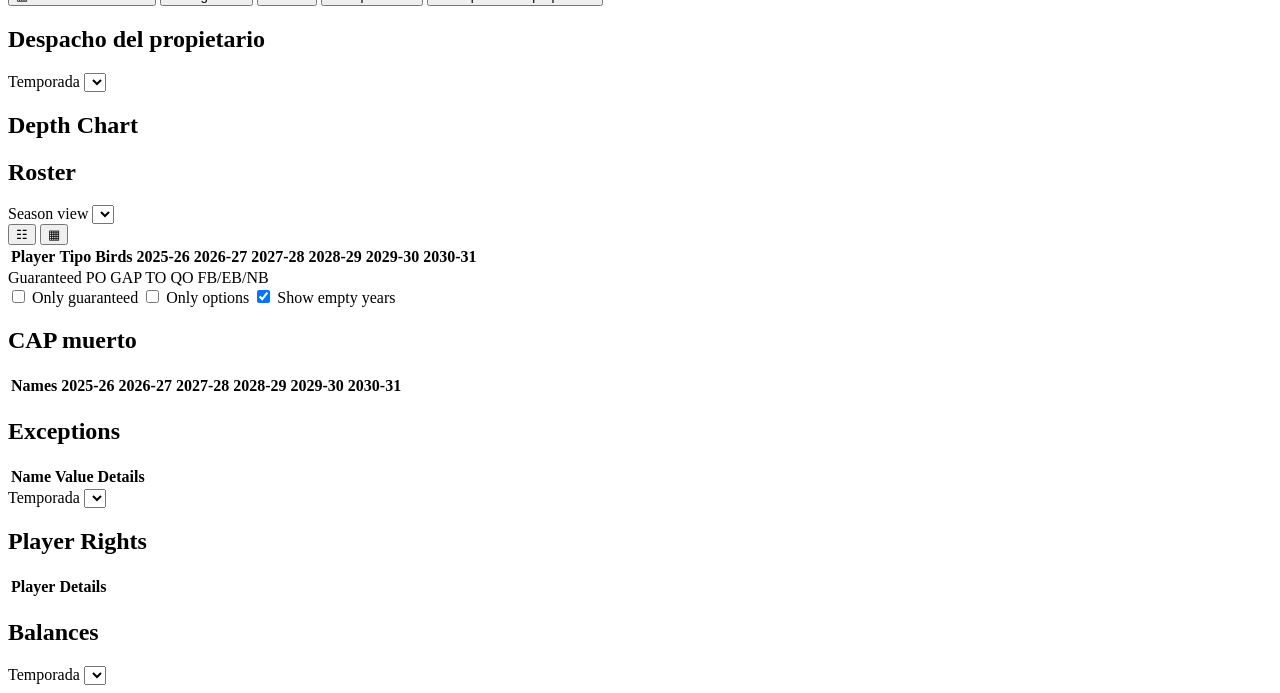
==== commit db25beea: "draft history processing 3" ====
--- a/web/index.html
+++ b/web/index.html
@@ -285,8 +285,8 @@
             <select id="trackerSeasonSelect"></select>
           </label>
         </div>
-        <div class="table-wrap">
-          <table id="trackerTable">
+        <div class="table-wrap app-table-wrap">
+          <table id="trackerTable" class="app-table app-table--interactive app-table--numeric app-table--mobile-wrap">
             <thead>
               <tr>
                 <th data-sort="team_code">Team</th>
@@ -315,8 +315,8 @@
             <select id="trackerEconomySeasonSelect"></select>
           </label>
         </div>
-        <div class="table-wrap">
-          <table id="trackerEconomyTable">
+        <div class="table-wrap app-table-wrap">
+          <table id="trackerEconomyTable" class="app-table app-table--interactive app-table--numeric app-table--mobile-wrap">
             <thead>
               <tr>
                 <th data-sort="team_code">Team</th>
@@ -506,10 +506,7 @@
           <div id="draftOrderSubtitle" class="section-subtitle"></div>
         </div>
         <div class="section-actions">
-          <label class="season-view-control" for="draftYearSelect">
-            <span>Año</span>
-            <select id="draftYearSelect"></select>
-          </label>
+          <nav id="draftYearNavigator" class="draft-year-navigator" aria-label="Seleccionar año del draft"></nav>
         </div>
       </div>
       <div id="draftLivePanel" class="draft-live-panel section-hidden"></div>
@@ -946,6 +943,7 @@
   <script src="/draft_live.js?v=20260721a" defer></script>
   <script src="/trades_archive.js?v=20260722a" defer></script>
   <script src="/waiting_list.js?v=20260722a" defer></script>
+  <script src="/gms.js?v=20260726a" defer></script>
   <script src="/notifications.js?v=20260721a" defer></script>
   <script src="/guest.js?v=20260721a" defer></script>
 </body>
